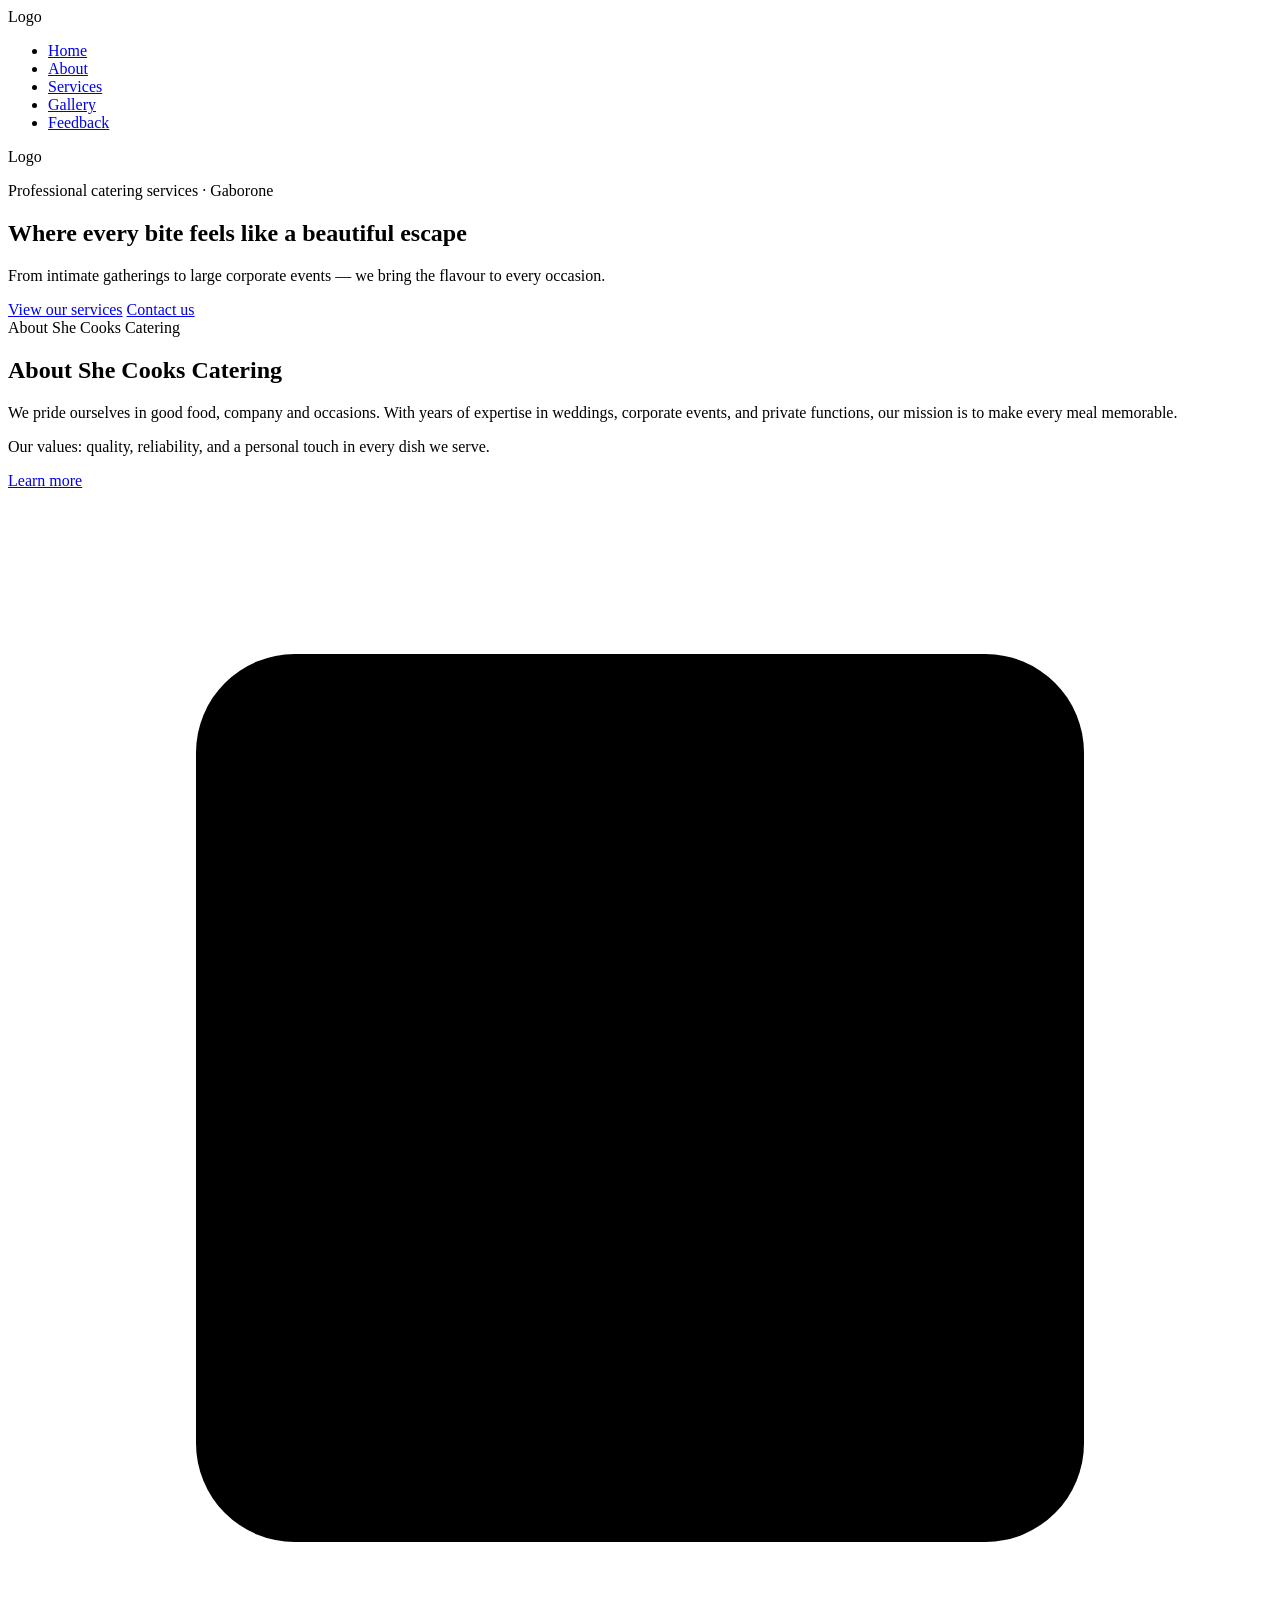
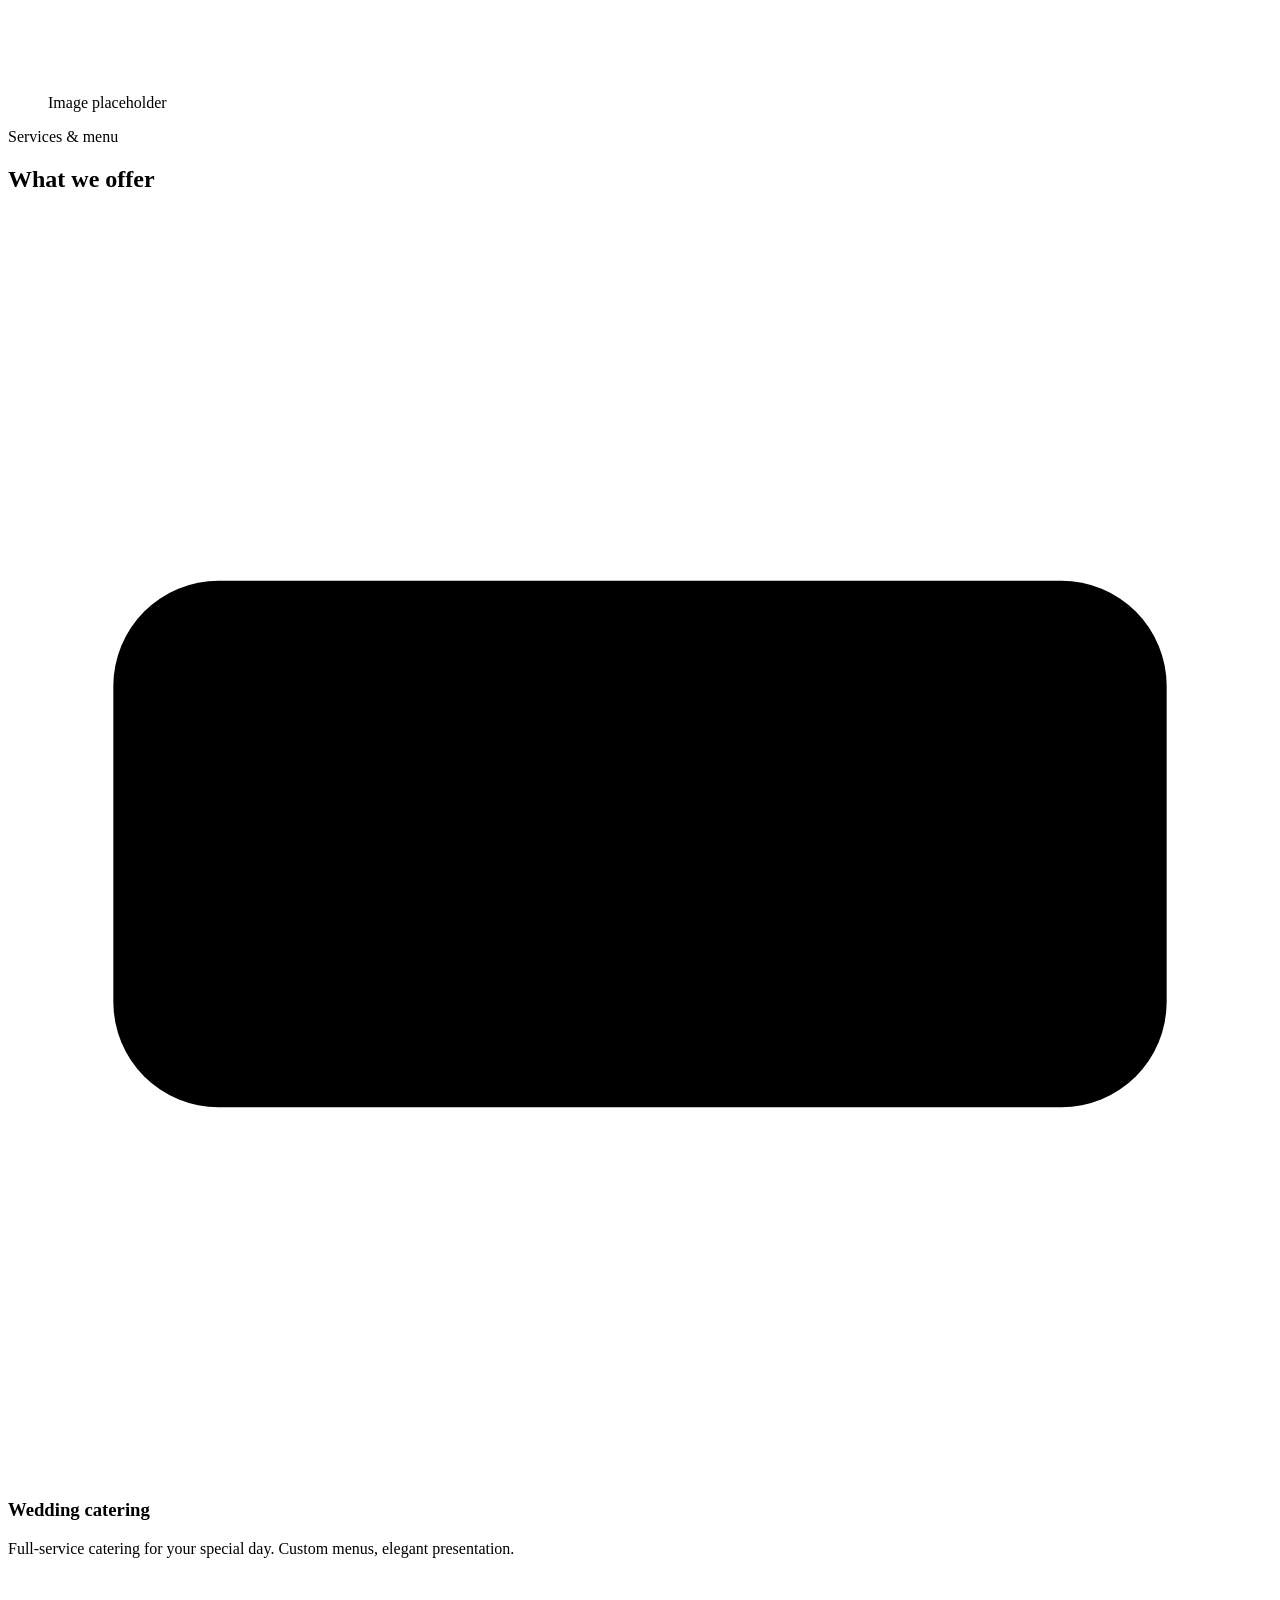
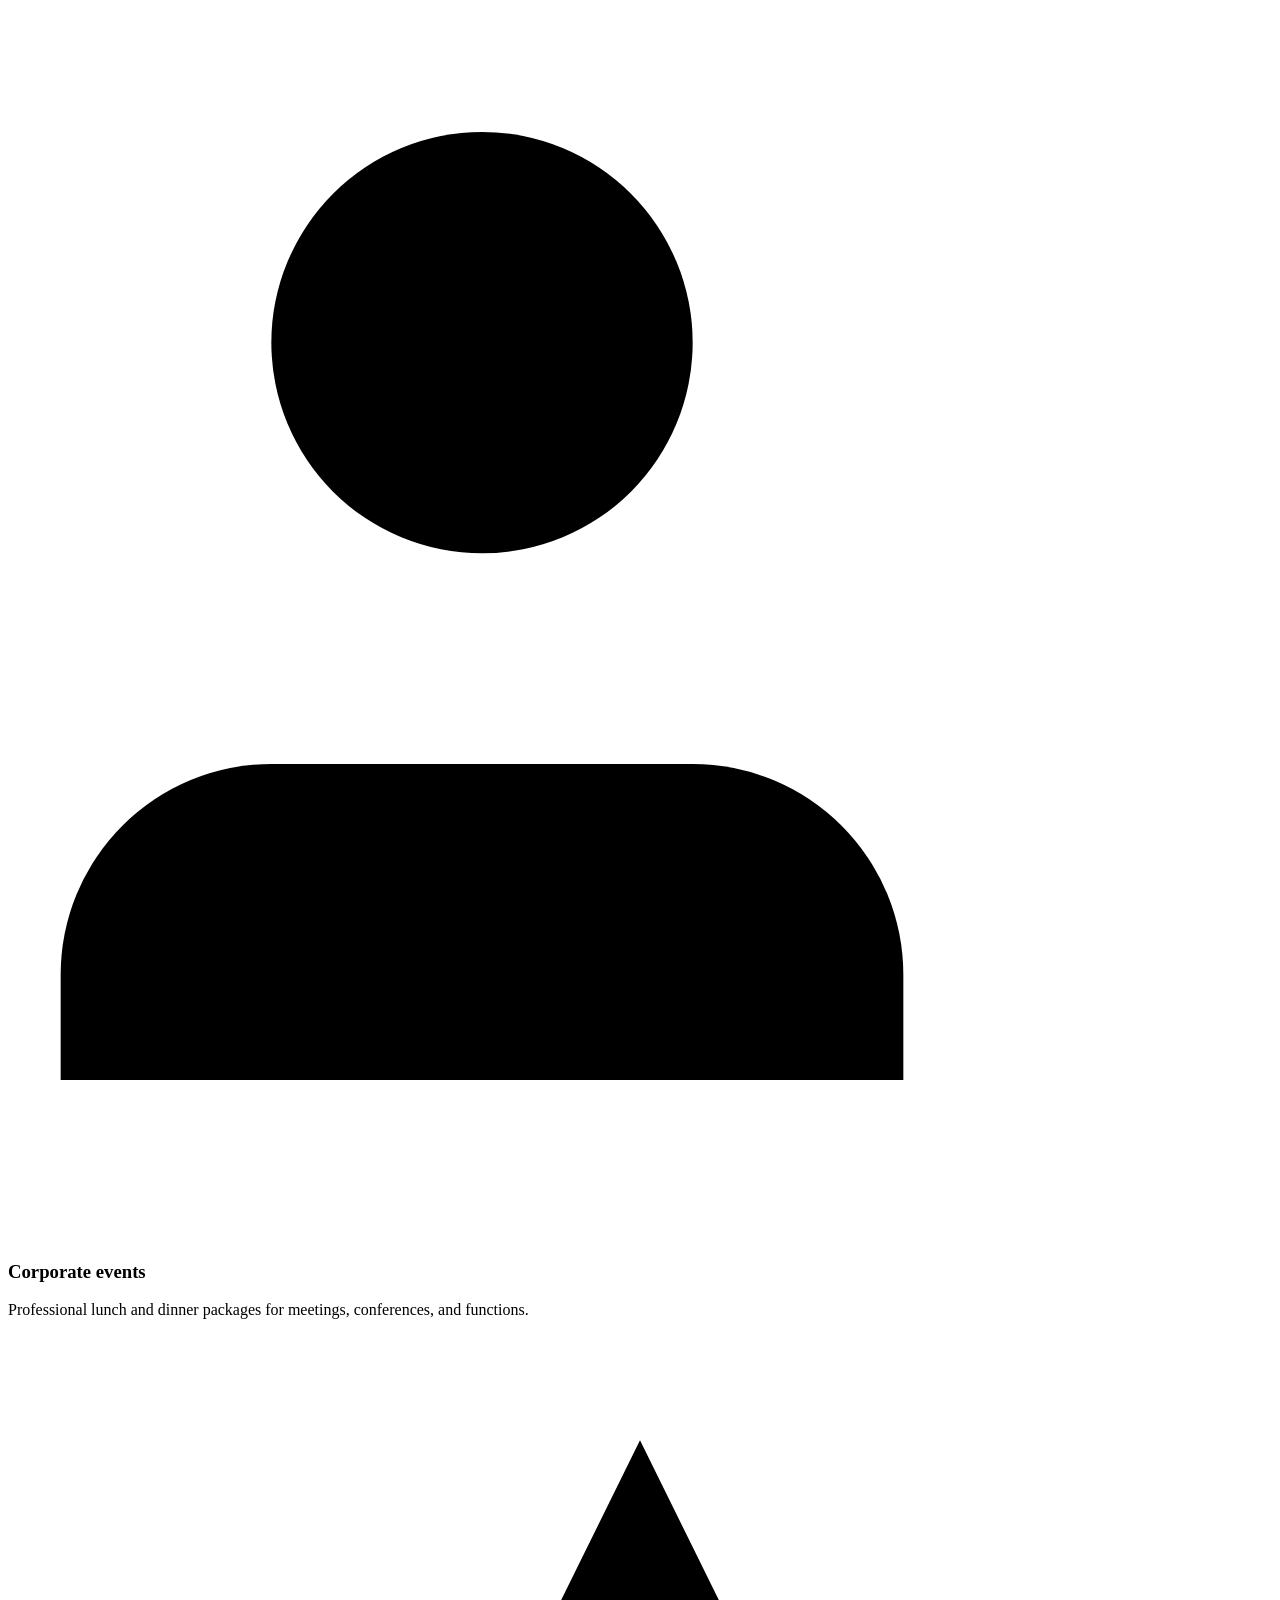
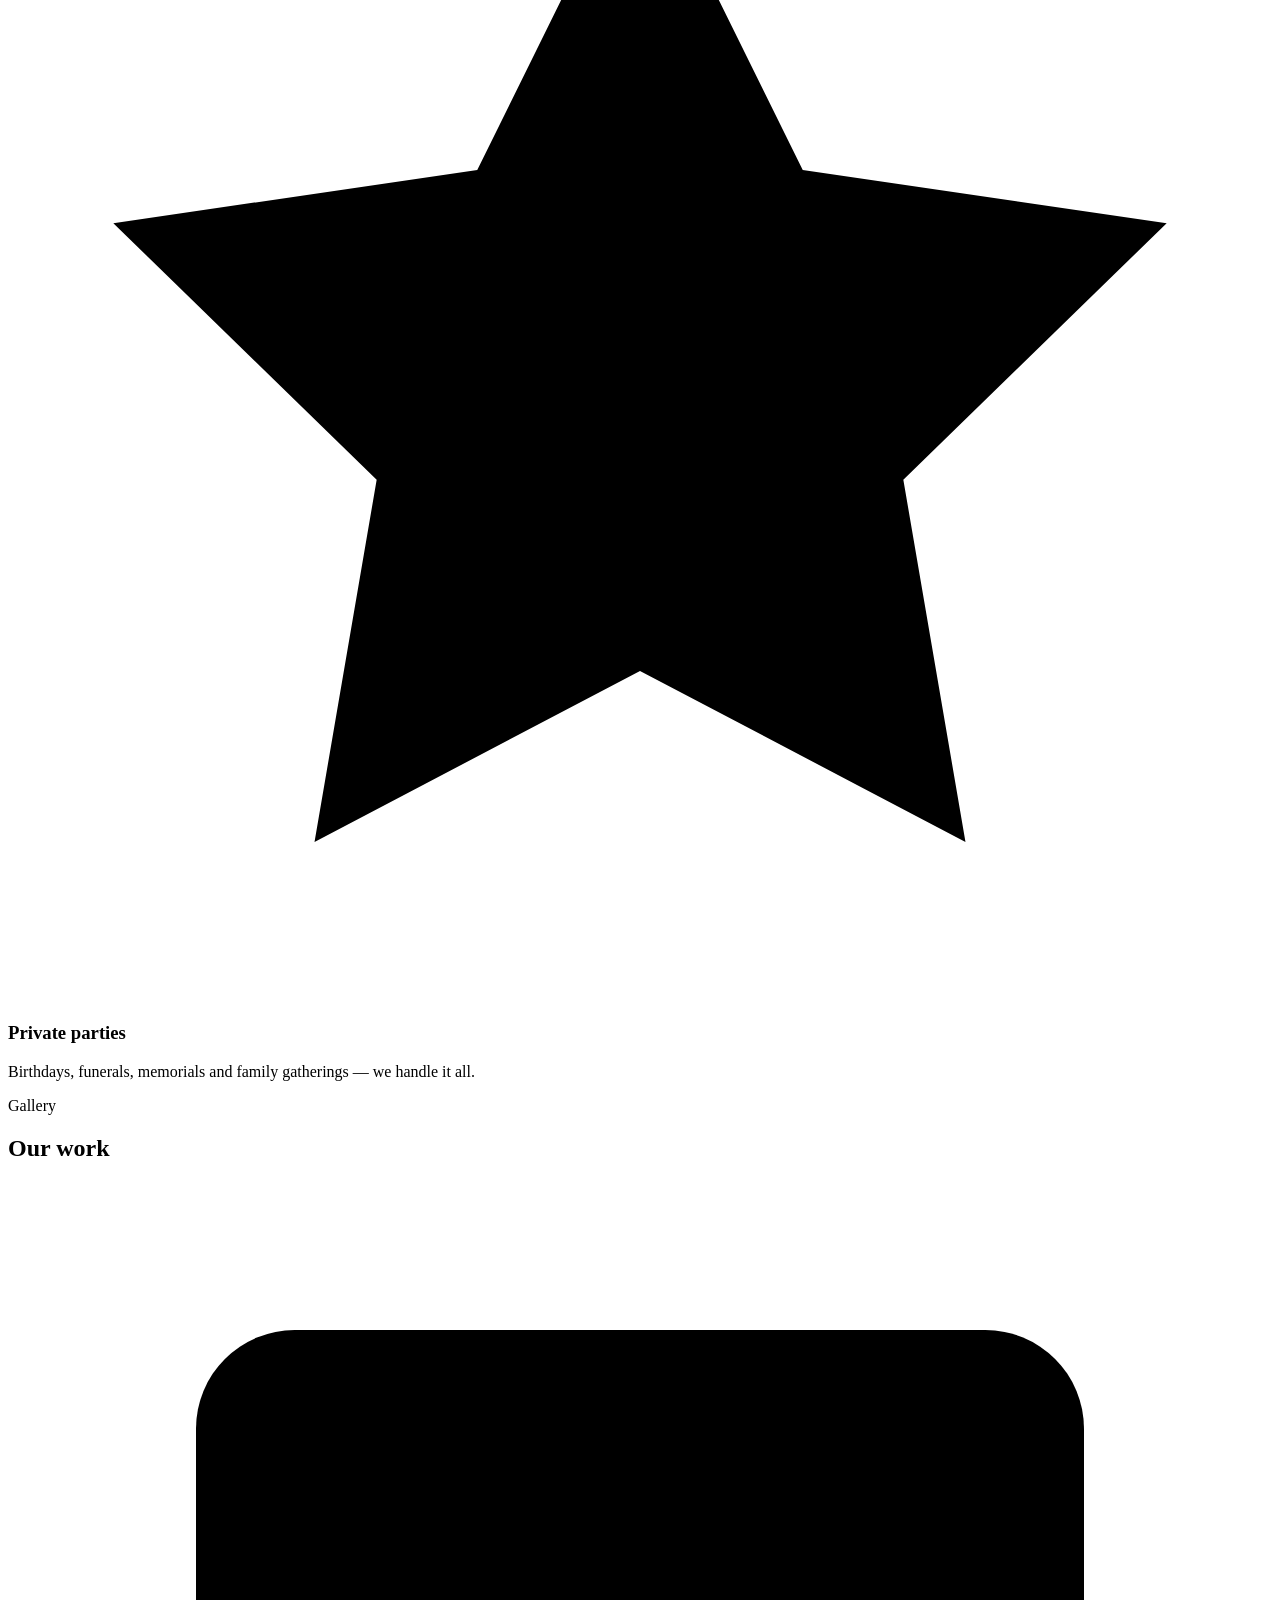
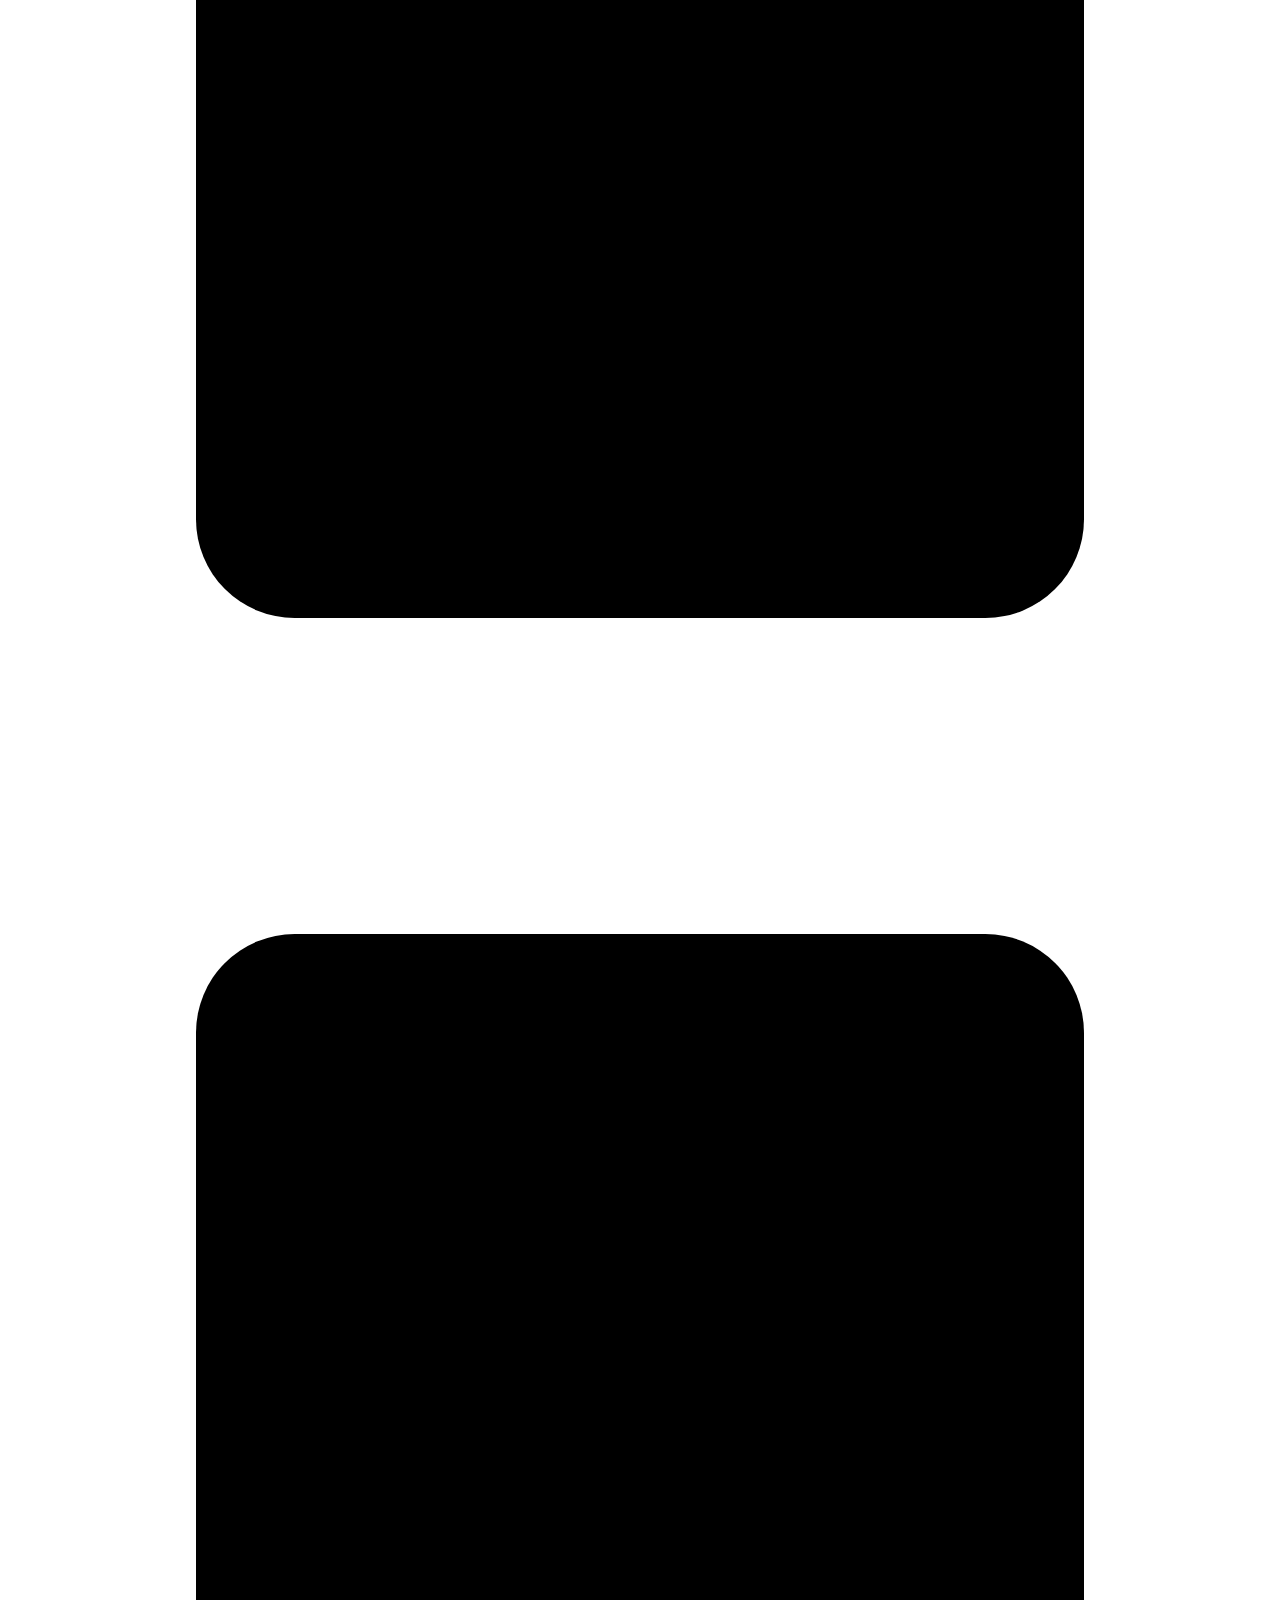
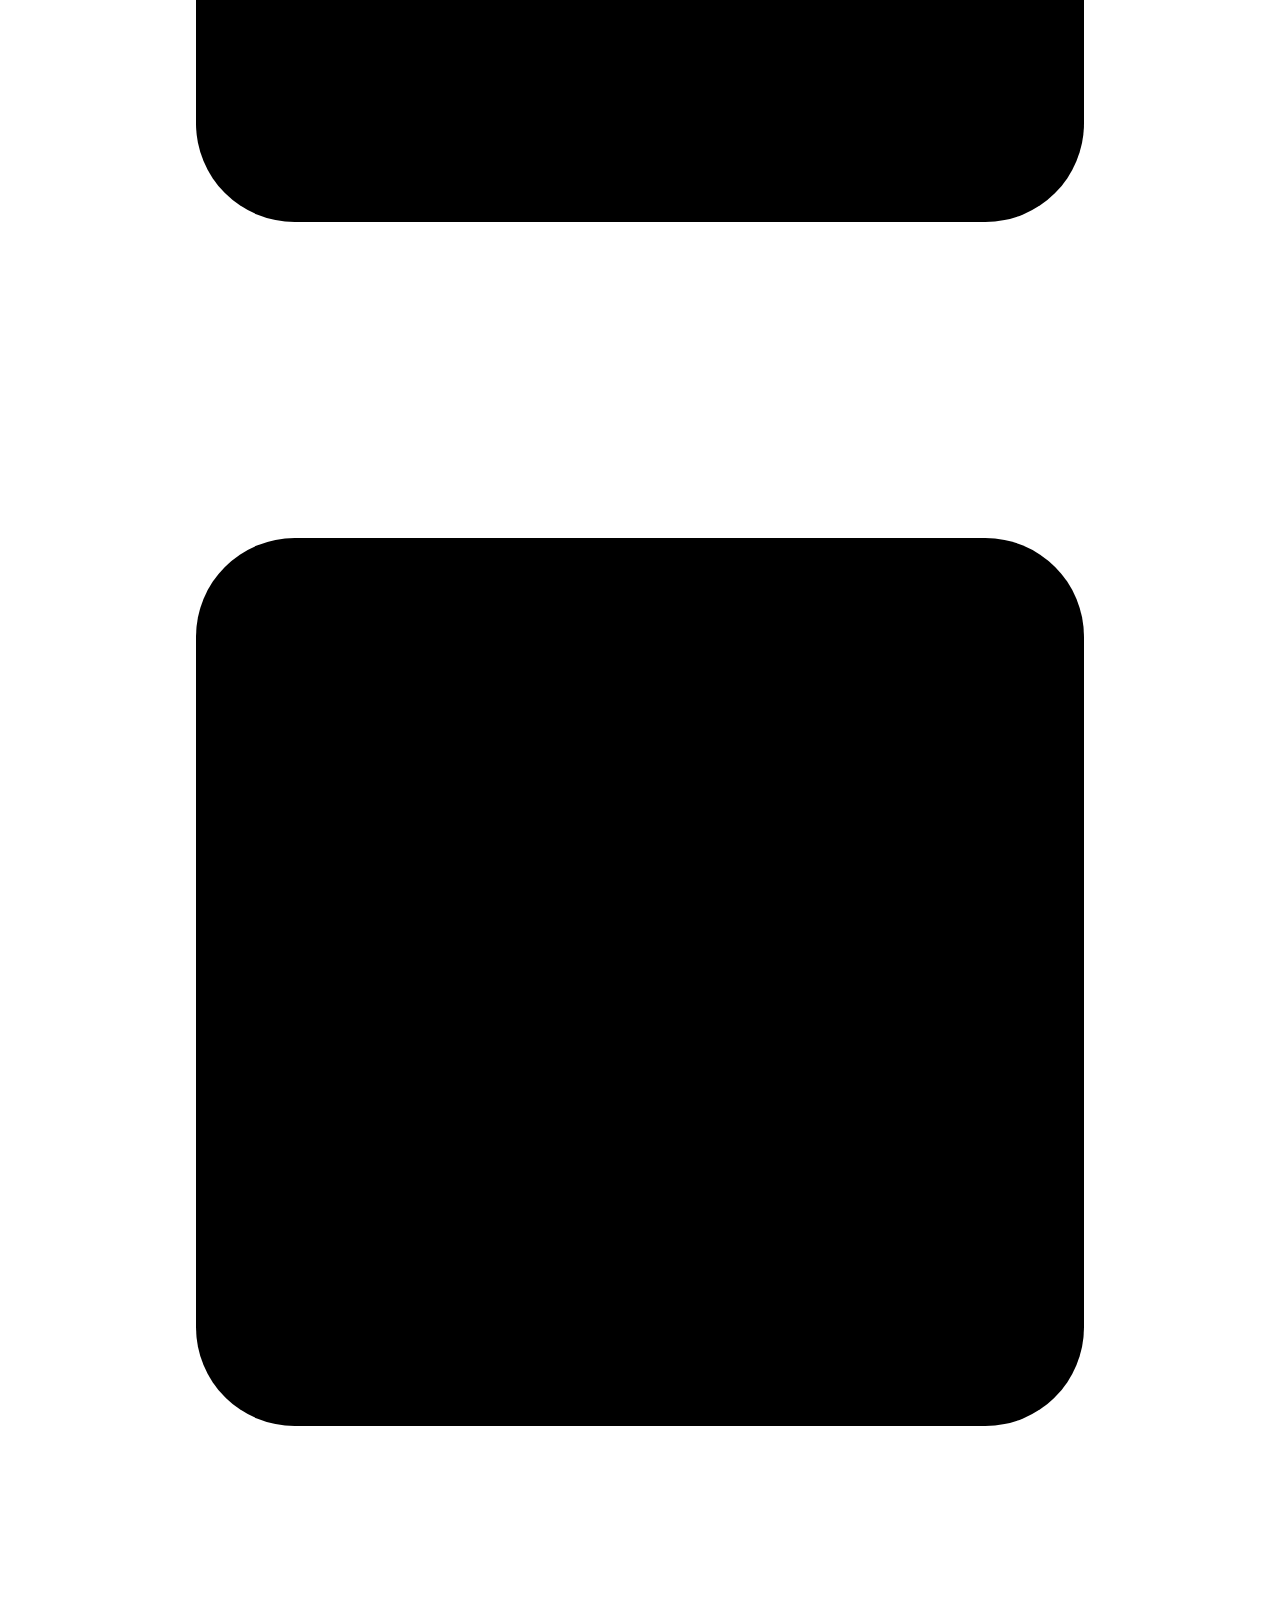
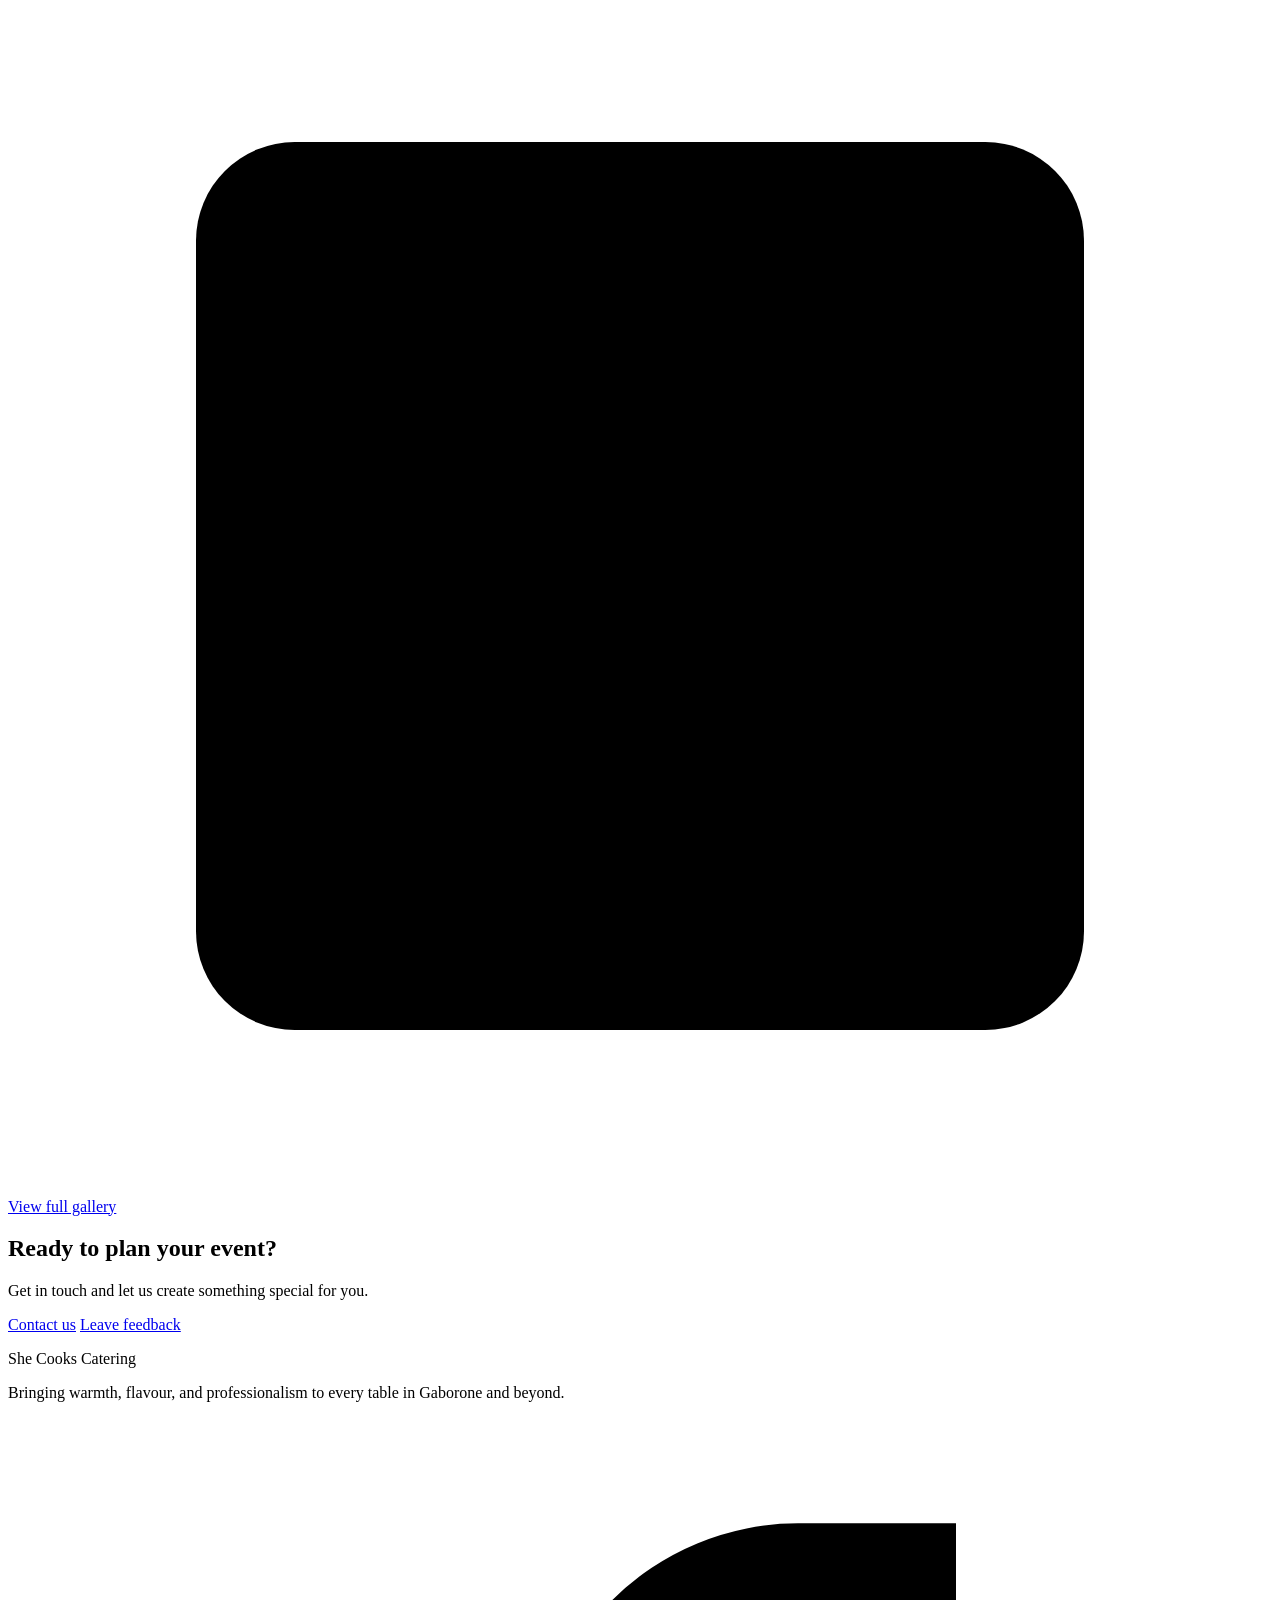
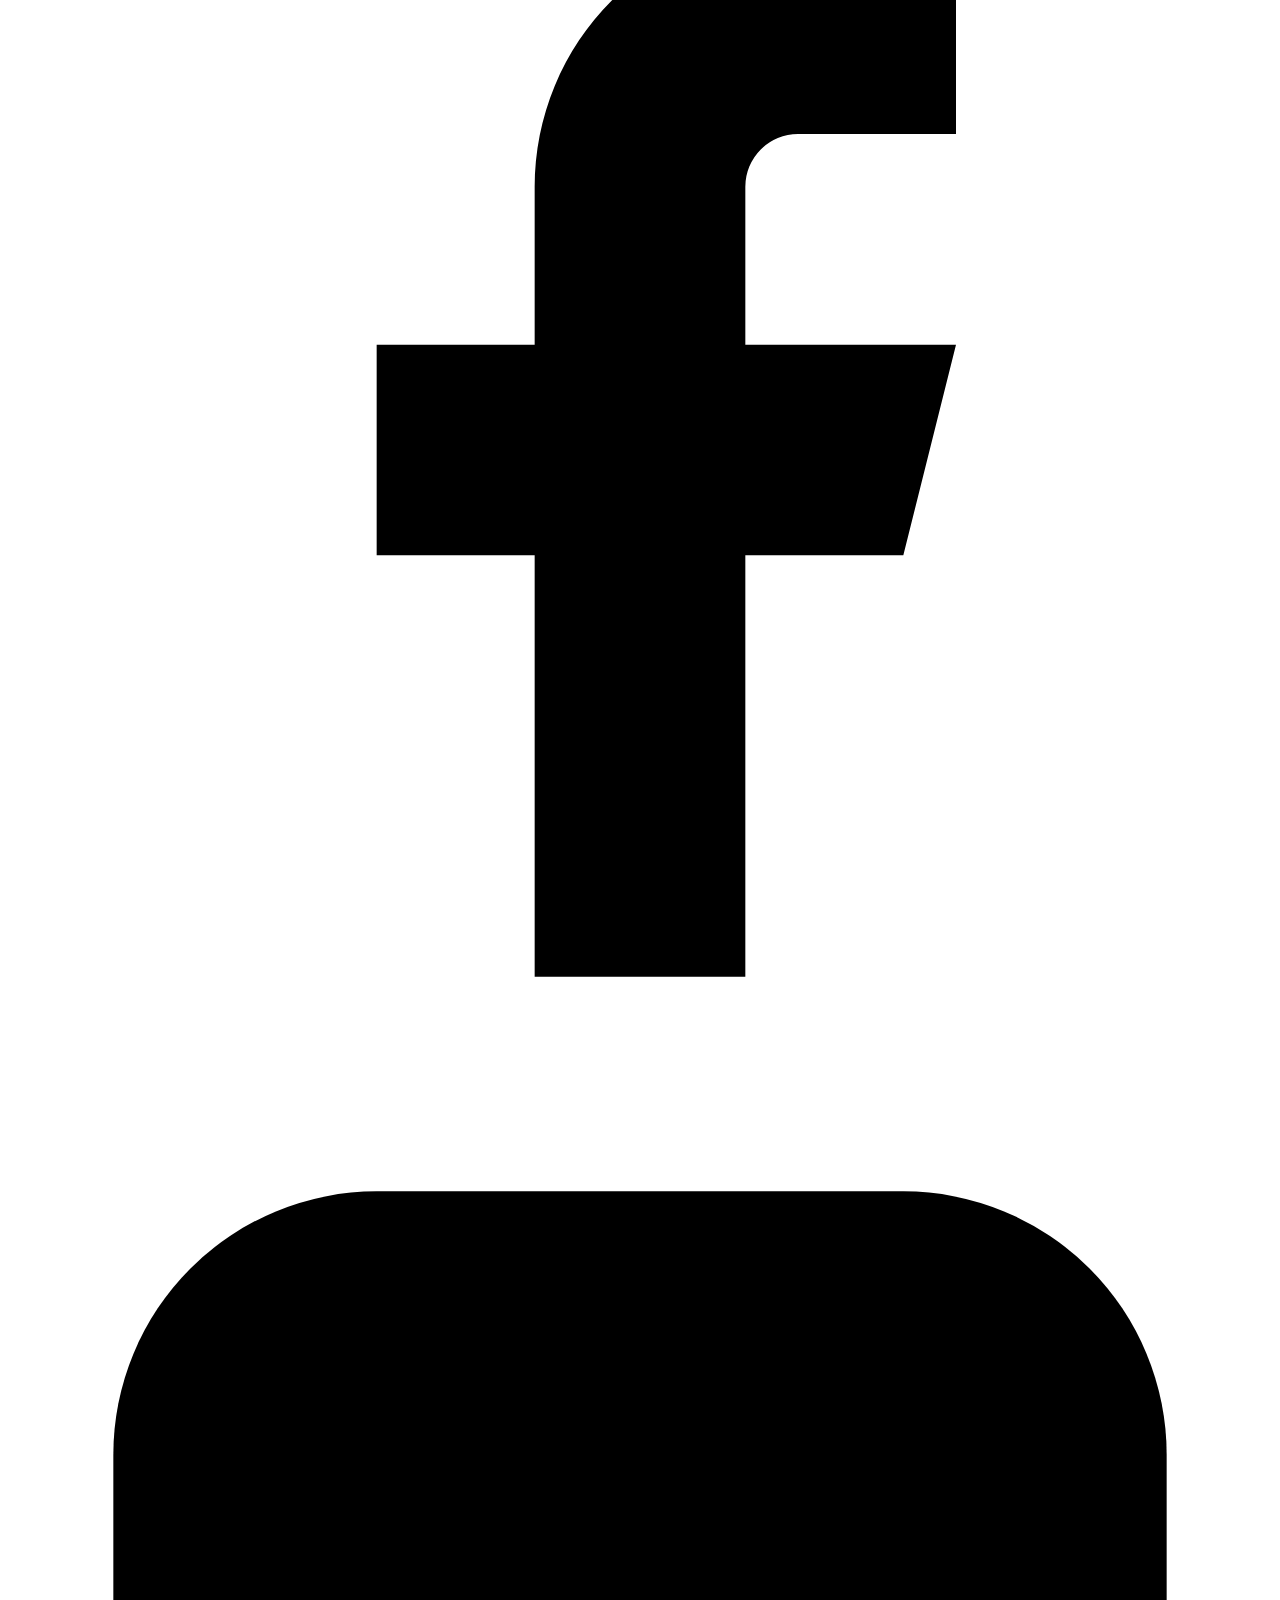
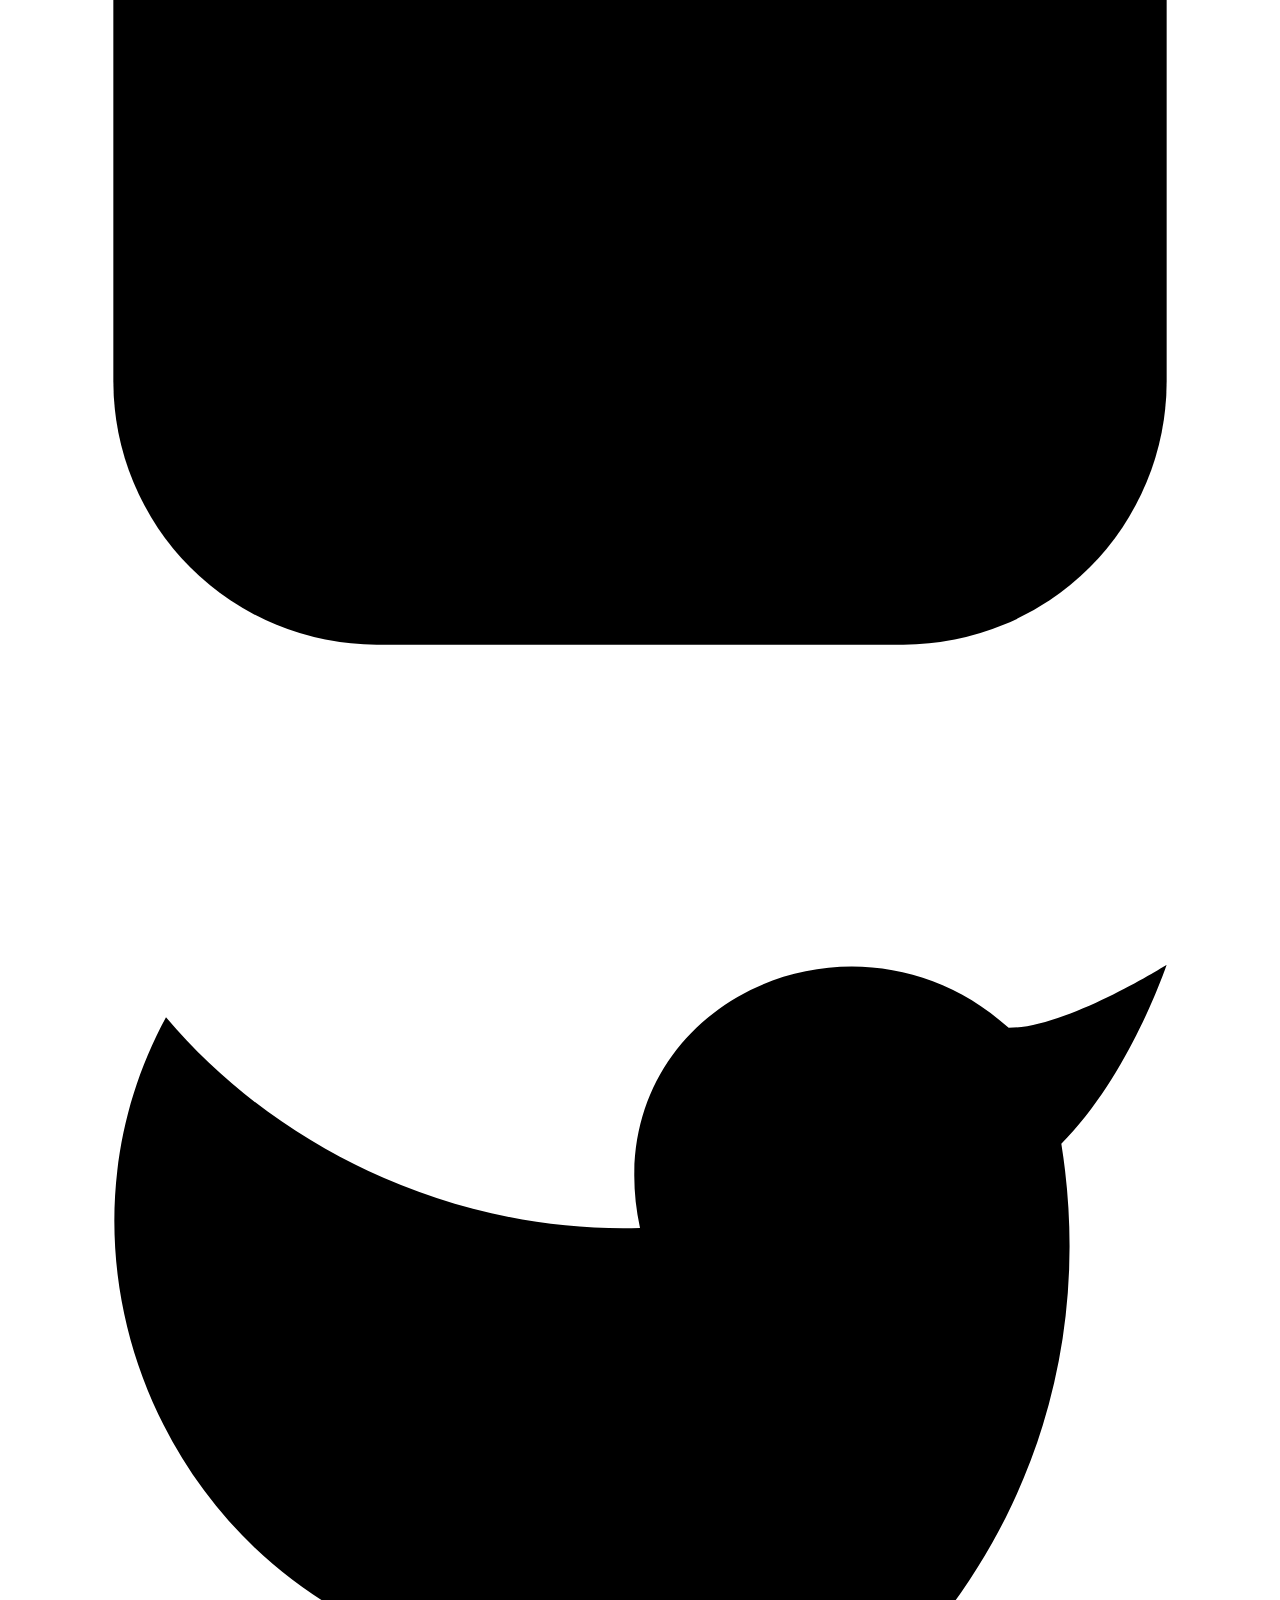
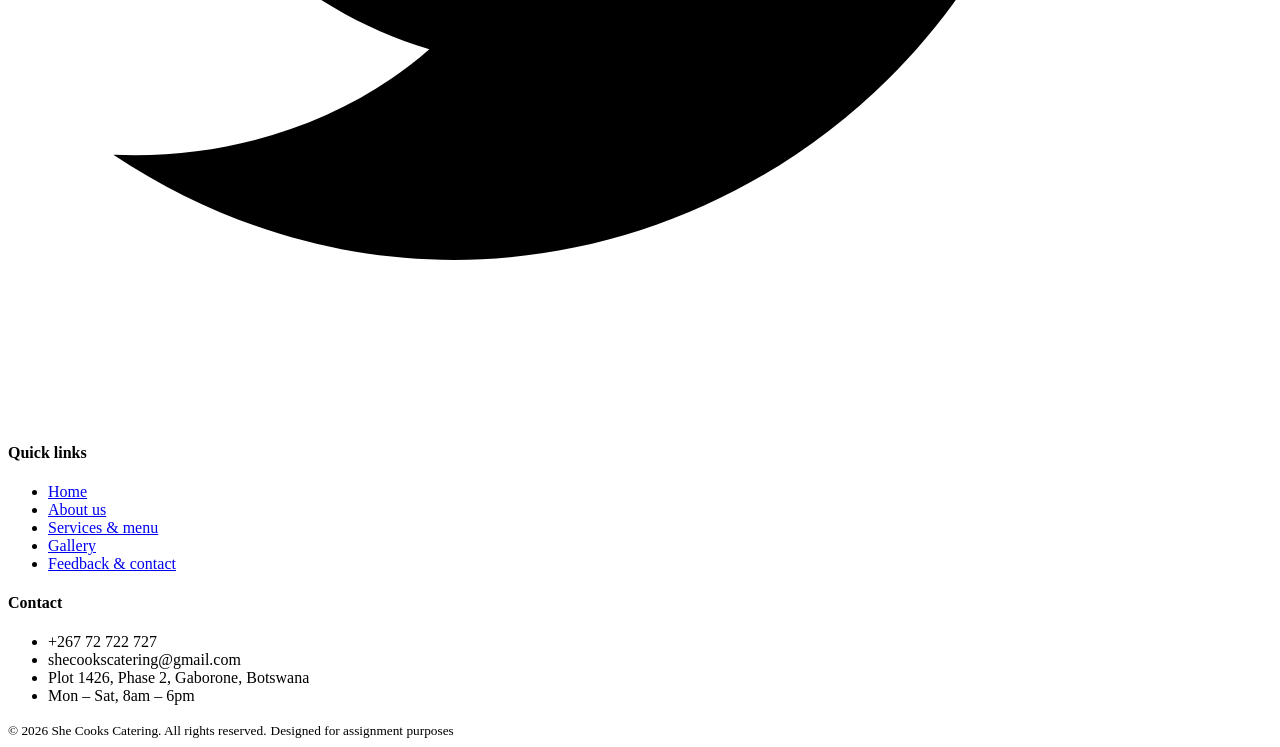
==== index.html @ 826285a8 "Update index.html" ====
<!DOCTYPE html>
<html lang="en">
<head>
  <meta charset="UTF-8" />
  <meta name="viewport" content="width=device-width, initial-scale=1.0" />
  <title>Home – She Cooks Catering</title>
<link rel="stylesheet" href="css/style.css">
</head>
<body>

  <header>
    <nav aria-label="Primary navigation">
      <div class="logo-ph" aria-label="Logo placeholder">Logo</div>
      <ul>
        <li><a href="index.html" class="active">Home</a></li>
        <li><a href="about.html">About</a></li>
        <li><a href="services.html">Services</a></li>
        <li><a href="gallery.html">Gallery</a></li>
        <li><a href="feedback.html">Feedback</a></li>
      </ul>
    </nav>
  </header>

  <main>

    <!-- HERO BANNER -->
    <section class="hero" aria-label="Hero banner">
      <div class="hero-logo-ph" aria-label="Logo placeholder">Logo</div>
      <p class="tag">Professional catering services · Gaborone</p>
      <h1>Where every bite feels like a beautiful escape</h1>
      <p class="sub">From intimate gatherings to large corporate events — we bring the flavour to every occasion.</p>
      <div class="hero-btns">
        <a href="services.html" class="btn-solid">View our services</a>
        <a href="feedback.html" class="btn-outline">Contact us</a>
      </div>
    </section>

    <!-- ABOUT SNIPPET -->
    <section aria-labelledby="about-heading">
      <div class="section-label">About She Cooks Catering</div>
      <div class="about-grid">
        <div>
          <h2 id="about-heading">About She Cooks Catering</h2>
          <p>We pride ourselves in good food, company and occasions. With years of expertise in weddings, corporate events, and private functions, our mission is to make every meal memorable.</p>
          <p>Our values: quality, reliability, and a personal touch in every dish we serve.</p>
          <a href="about.html" class="btn-solid">Learn more</a>
        </div>
        <figure class="img-ph" aria-label="About image placeholder">
          <svg viewBox="0 0 24 24"><rect x="3" y="3" width="18" height="18" rx="2"/><circle cx="8.5" cy="8.5" r="1.5"/><polyline points="21,15 16,10 5,21"/></svg>
          <span>Image placeholder</span>
        </figure>
      </div>
    </section>

    <!-- SERVICES SNIPPET -->
    <section aria-labelledby="services-heading">
      <div class="section-label">Services &amp; menu</div>
      <h2 id="services-heading">What we offer</h2>
      <div class="services-grid">
        <article class="svc-card">
          <div class="svc-card-icon">
            <svg viewBox="0 0 24 24"><path d="M20 7H4a2 2 0 00-2 2v6a2 2 0 002 2h16a2 2 0 002-2V9a2 2 0 00-2-2z"/></svg>
          </div>
          <h3>Wedding catering</h3>
          <p>Full-service catering for your special day. Custom menus, elegant presentation.</p>
        </article>
        <article class="svc-card">
          <div class="svc-card-icon">
            <svg viewBox="0 0 24 24"><path d="M17 21v-2a4 4 0 00-4-4H5a4 4 0 00-4 4v2"/><circle cx="9" cy="7" r="4"/></svg>
          </div>
          <h3>Corporate events</h3>
          <p>Professional lunch and dinner packages for meetings, conferences, and functions.</p>
        </article>
        <article class="svc-card">
          <div class="svc-card-icon">
            <svg viewBox="0 0 24 24"><path d="M12 2l3.09 6.26L22 9.27l-5 4.87 1.18 6.88L12 17.77l-6.18 3.25L7 14.14 2 9.27l6.91-1.01z"/></svg>
          </div>
          <h3>Private parties</h3>
          <p>Birthdays, funerals, memorials and family gatherings — we handle it all.</p>
        </article>
      </div>
    </section>

    <!-- GALLERY SNIPPET -->
    <section aria-labelledby="gallery-heading">
      <div class="section-label">Gallery</div>
      <h2 id="gallery-heading">Our work</h2>
      <div class="gallery-grid">
        <figure class="g-item" aria-label="Gallery image placeholder">
          <svg viewBox="0 0 24 24"><rect x="3" y="3" width="18" height="18" rx="2"/><circle cx="8.5" cy="8.5" r="1.5"/><polyline points="21,15 16,10 5,21"/></svg>
        </figure>
        <figure class="g-item" aria-label="Gallery image placeholder">
          <svg viewBox="0 0 24 24"><rect x="3" y="3" width="18" height="18" rx="2"/><circle cx="8.5" cy="8.5" r="1.5"/><polyline points="21,15 16,10 5,21"/></svg>
        </figure>
        <figure class="g-item" aria-label="Gallery image placeholder">
          <svg viewBox="0 0 24 24"><rect x="3" y="3" width="18" height="18" rx="2"/><circle cx="8.5" cy="8.5" r="1.5"/><polyline points="21,15 16,10 5,21"/></svg>
        </figure>
        <figure class="g-item" aria-label="Gallery image placeholder">
          <svg viewBox="0 0 24 24"><rect x="3" y="3" width="18" height="18" rx="2"/><circle cx="8.5" cy="8.5" r="1.5"/><polyline points="21,15 16,10 5,21"/></svg>
        </figure>
      </div>
      <div class="center">
        <a href="gallery.html" class="btn-outline">View full gallery</a>
      </div>
    </section>

    <!-- CALL TO ACTION -->
    <section aria-label="Call to action">
      <div class="cta-bar">
        <div>
          <h2>Ready to plan your event?</h2>
          <p>Get in touch and let us create something special for you.</p>
        </div>
        <div class="cta-btns">
          <a href="feedback.html" class="btn-solid">Contact us</a>
          <a href="feedback.html" class="btn-outline">Leave feedback</a>
        </div>
      </div>
    </section>

  </main>

  <footer>
    <div class="footer-grid">
      <div>
        <p class="footer-brand">She Cooks Catering</p>
        <p class="footer-tagline">Bringing warmth, flavour, and professionalism to every table in Gaborone and beyond.</p>
        <div class="social-row" aria-label="Social media links">
          <a href="#" class="social-dot" aria-label="Facebook">
            <svg viewBox="0 0 24 24"><path d="M18 2h-3a5 5 0 00-5 5v3H7v4h3v8h4v-8h3l1-4h-4V7a1 1 0 011-1h3z"/></svg>
          </a>
          <a href="#" class="social-dot" aria-label="Instagram">
            <svg viewBox="0 0 24 24"><rect x="2" y="2" width="20" height="20" rx="5"/><path d="M16 11.37A4 4 0 1112.63 8 4 4 0 0116 11.37z"/><line x1="17.5" y1="6.5" x2="17.51" y2="6.5"/></svg>
          </a>
          <a href="#" class="social-dot" aria-label="Twitter/X">
            <svg viewBox="0 0 24 24"><path d="M22 4s-.7 2.1-2 3.4c1.6 10-9.4 17.3-18 11.6 2.2.1 4.4-.6 6-2C3 15.5.5 9.6 3 5c2.2 2.6 5.6 4.1 9 4-.9-4.2 4-6.5 7-3.8 1.1 0 3-1.2 3-1.2z"/></svg>
          </a>
        </div>
      </div>
      <div class="footer-col">
        <h4>Quick links</h4>
        <ul>
          <li><a href="index.html">Home</a></li>
          <li><a href="about.html">About us</a></li>
          <li><a href="services.html">Services &amp; menu</a></li>
          <li><a href="gallery.html">Gallery</a></li>
          <li><a href="feedback.html">Feedback &amp; contact</a></li>
        </ul>
      </div>
      <div class="footer-col">
        <h4>Contact</h4>
        <ul>
          <li>+267 72 722 727</li>
          <li>shecookscatering@gmail.com</li>
          <li>Plot 1426, Phase 2, Gaborone, Botswana</li>
          <li>Mon – Sat, 8am – 6pm</li>
        </ul>
      </div>
    </div>
    <div class="footer-bar">
      <small>&copy; 2026 She Cooks Catering. All rights reserved.</small>
      <small>Designed for assignment purposes</small>
    </div>
  </footer>

</body>
</html>
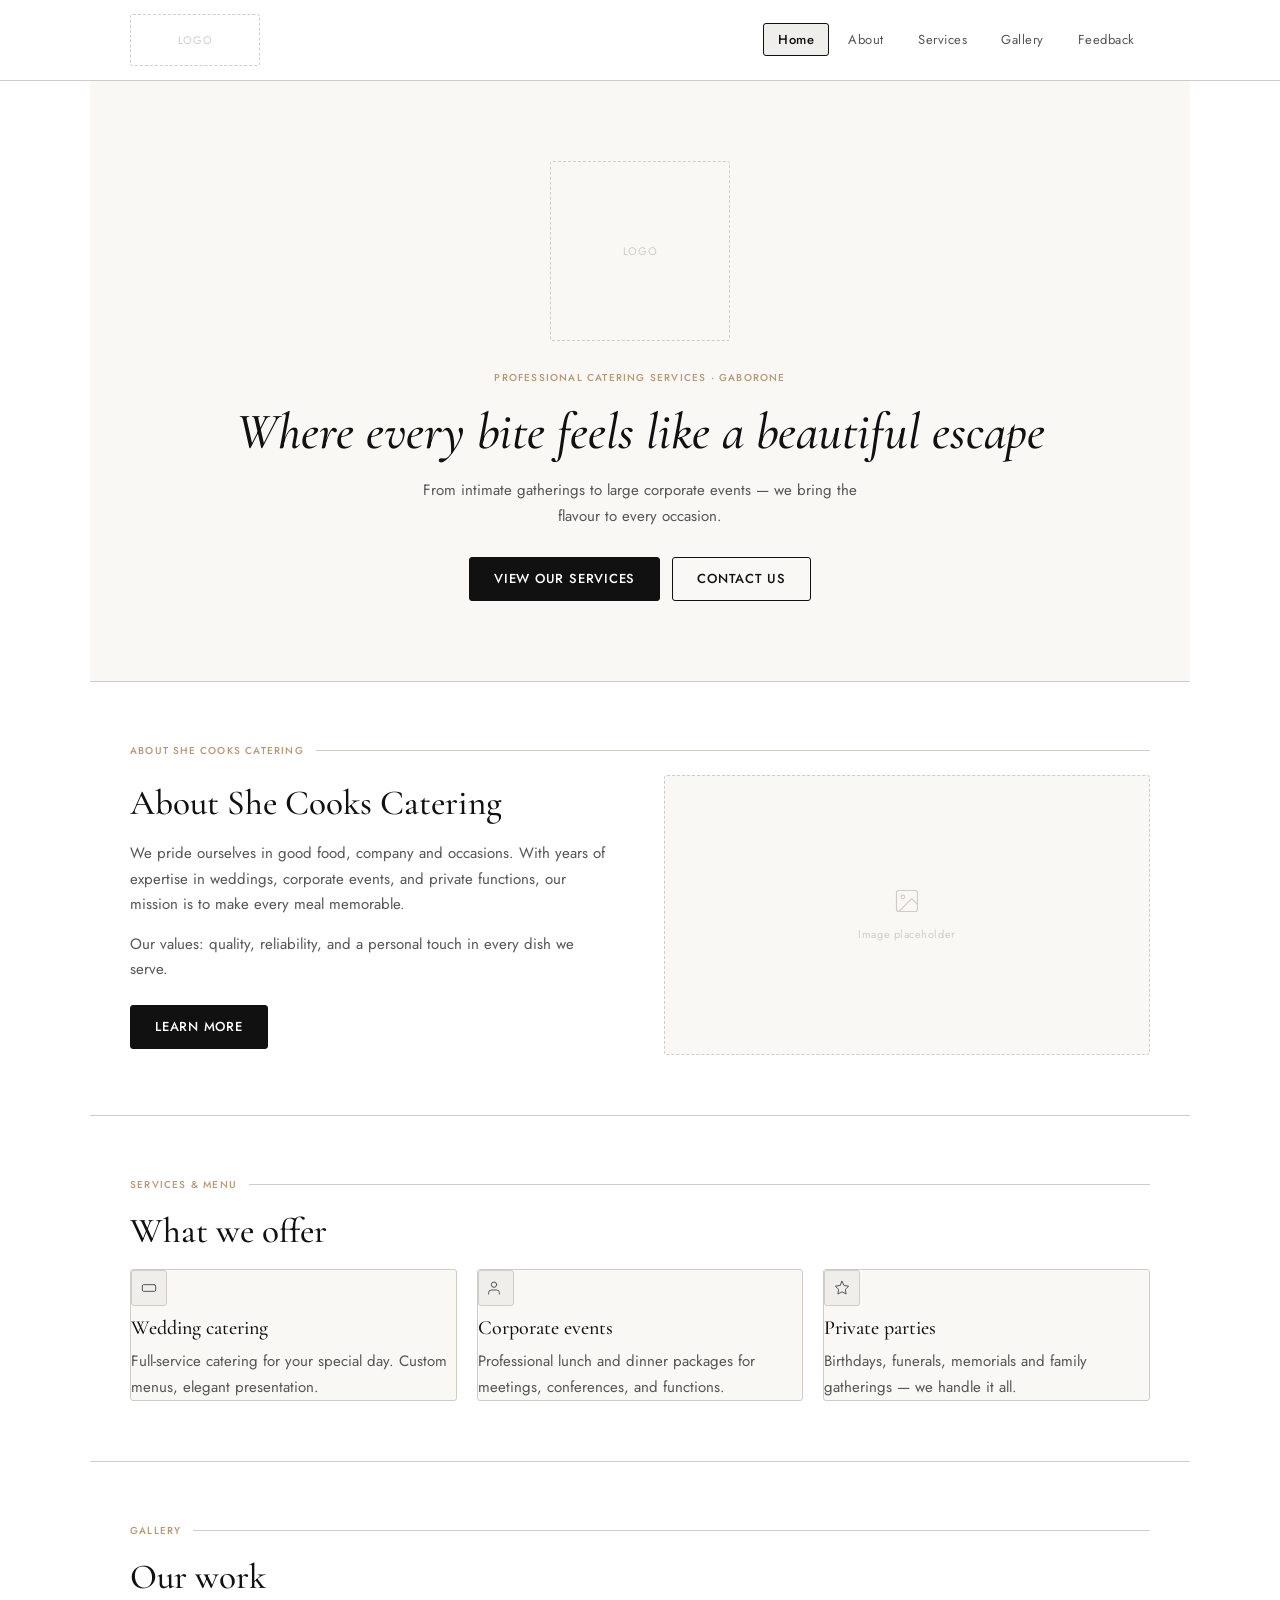
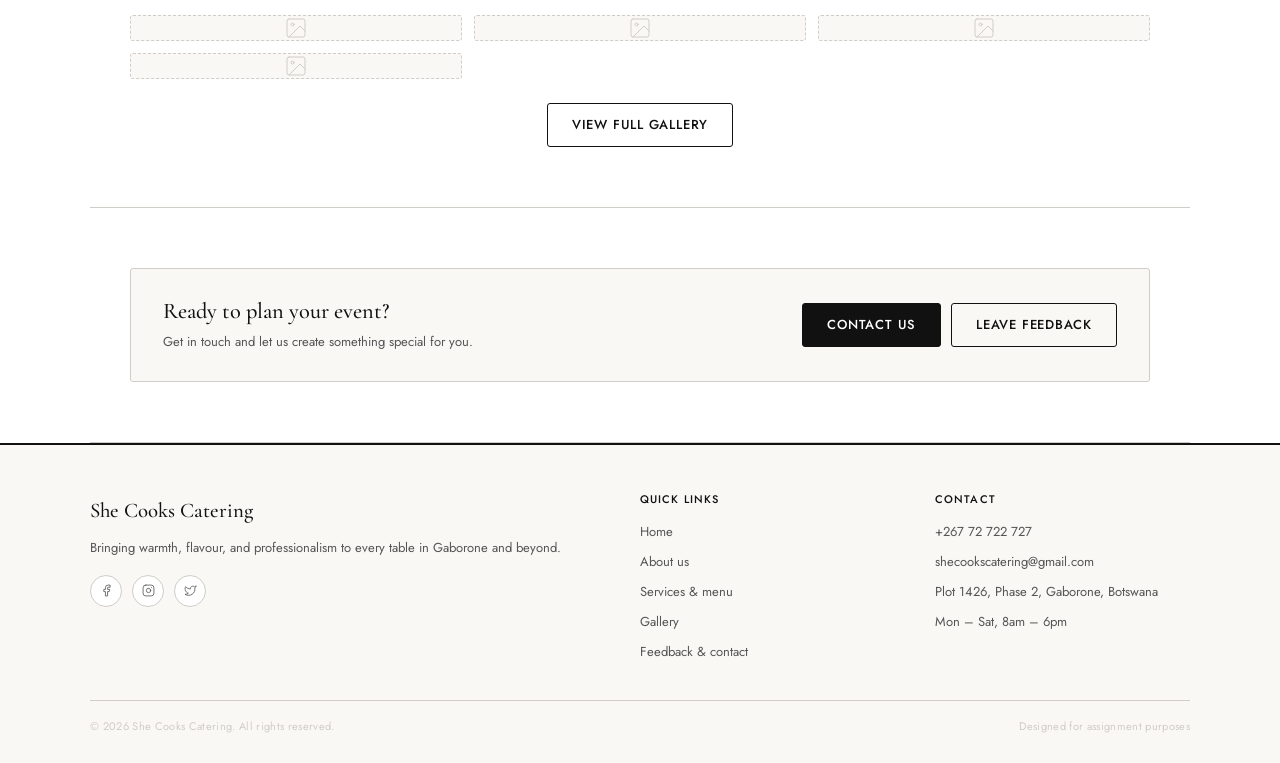
==== commit dc4cd61d: "Update index.html" ====
--- a/index.html
+++ b/index.html
@@ -4,7 +4,7 @@
   <meta charset="UTF-8" />
   <meta name="viewport" content="width=device-width, initial-scale=1.0" />
   <title>Home – She Cooks Catering</title>
-<link rel="stylesheet" href="css/style.css">
+<link rel="stylesheet" href="css/style.css"> 
 </head>
 <body>
 
--- a/css/style.css
+++ b/css/style.css
@@ -0,0 +1,1038 @@
+/* ============================================
+   She Cooks Catering — style.css
+   Applies to: index, about, services, gallery,
+               feedback, contact
+   ============================================ */
+
+/* ── GOOGLE FONTS ── */
+@import url('https://fonts.googleapis.com/css2?family=Cormorant+Garamond:ital,wght@0,400;0,500;0,600;1,400;1,500&family=Jost:wght@300;400;500&display=swap');
+
+/* ── CSS VARIABLES ── */
+:root {
+  --color-black:      #111111;
+  --color-white:      #ffffff;
+  --color-cream:      #faf8f5;
+  --color-light-grey: #f0eeeb;
+  --color-mid-grey:   #d0cdc8;
+  --color-dark-grey:  #555555;
+  --color-gold:       #b8966e;
+
+  --font-display: 'Cormorant Garamond', Georgia, serif;
+  --font-body:    'Jost', Arial, sans-serif;
+
+  --max-width: 1100px;
+  --section-padding: 60px 40px;
+  --border: 1px solid var(--color-mid-grey);
+  --radius: 3px;
+
+  --transition: 0.25s ease;
+}
+
+/* ── RESET ── */
+*, *::before, *::after {
+  box-sizing: border-box;
+  margin: 0;
+  padding: 0;
+}
+
+html {
+  scroll-behavior: smooth;
+}
+
+body {
+  font-family: var(--font-body);
+  font-size: 15px;
+  color: var(--color-black);
+  background: var(--color-white);
+  line-height: 1.7;
+}
+
+img {
+  max-width: 100%;
+  display: block;
+}
+
+a {
+  color: inherit;
+  text-decoration: none;
+}
+
+ul {
+  list-style: none;
+}
+
+/* ── TYPOGRAPHY ── */
+h1, h2, h3, h4 {
+  font-family: var(--font-display);
+  font-weight: 500;
+  line-height: 1.25;
+  color: var(--color-black);
+}
+
+h1 { font-size: clamp(2rem, 5vw, 3.2rem); }
+h2 { font-size: clamp(1.5rem, 3vw, 2.2rem); margin-bottom: 16px; }
+h3 { font-size: 1.25rem; margin-bottom: 8px; }
+h4 { font-size: 1rem; margin-bottom: 10px; }
+
+p { margin-bottom: 14px; color: var(--color-dark-grey); }
+p:last-child { margin-bottom: 0; }
+
+/* ── LAYOUT WRAPPER ── */
+.container {
+  max-width: var(--max-width);
+  margin: 0 auto;
+  padding: 0 40px;
+}
+
+/* ── BUTTONS ── */
+.btn-solid,
+.btn-outline,
+.btn-submit {
+  display: inline-block;
+  font-family: var(--font-body);
+  font-size: 13px;
+  font-weight: 500;
+  letter-spacing: 0.06em;
+  text-transform: uppercase;
+  padding: 10px 24px;
+  border-radius: var(--radius);
+  border: 1.5px solid var(--color-black);
+  cursor: pointer;
+  transition: background var(--transition), color var(--transition);
+}
+
+.btn-solid {
+  background: var(--color-black);
+  color: var(--color-white);
+}
+
+.btn-solid:hover {
+  background: var(--color-gold);
+  border-color: var(--color-gold);
+  color: var(--color-white);
+}
+
+.btn-outline {
+  background: transparent;
+  color: var(--color-black);
+}
+
+.btn-outline:hover {
+  background: var(--color-black);
+  color: var(--color-white);
+}
+
+.btn-submit {
+  width: 100%;
+  background: var(--color-black);
+  color: var(--color-white);
+  padding: 12px;
+  text-align: center;
+}
+
+.btn-submit:hover {
+  background: var(--color-gold);
+  border-color: var(--color-gold);
+}
+
+/* ── HEADER & NAV ── */
+header {
+  position: sticky;
+  top: 0;
+  z-index: 100;
+  background: var(--color-white);
+  border-bottom: var(--border);
+}
+
+nav[aria-label="Primary navigation"] {
+  display: flex;
+  align-items: center;
+  justify-content: space-between;
+  padding: 14px 40px;
+  max-width: var(--max-width);
+  margin: 0 auto;
+}
+
+nav ul {
+  display: flex;
+  gap: 4px;
+}
+
+nav ul li a {
+  font-family: var(--font-body);
+  font-size: 13px;
+  font-weight: 400;
+  letter-spacing: 0.04em;
+  padding: 6px 14px;
+  border-radius: var(--radius);
+  border: 1px solid transparent;
+  color: var(--color-dark-grey);
+  transition: all var(--transition);
+}
+
+nav ul li a:hover {
+  color: var(--color-black);
+  background: var(--color-light-grey);
+}
+
+nav ul li a.active {
+  color: var(--color-black);
+  border-color: var(--color-black);
+  background: var(--color-light-grey);
+  font-weight: 500;
+}
+
+/* ── LOGO PLACEHOLDER ── */
+.logo-ph {
+  width: 130px;
+  height: 52px;
+  border: 1.5px dashed var(--color-mid-grey);
+  border-radius: var(--radius);
+  display: flex;
+  align-items: center;
+  justify-content: center;
+  font-size: 11px;
+  color: var(--color-mid-grey);
+  letter-spacing: 0.05em;
+  text-transform: uppercase;
+}
+
+/* ── SECTION SHARED STYLES ── */
+section {
+  padding: var(--section-padding);
+  border-bottom: var(--border);
+  max-width: var(--max-width);
+  margin: 0 auto;
+}
+
+.section-label {
+  font-family: var(--font-body);
+  font-size: 10px;
+  font-weight: 500;
+  letter-spacing: 0.12em;
+  text-transform: uppercase;
+  color: var(--color-gold);
+  margin-bottom: 16px;
+  display: flex;
+  align-items: center;
+  gap: 12px;
+}
+
+.section-label::after {
+  content: '';
+  flex: 1;
+  height: 0.5px;
+  background: var(--color-mid-grey);
+}
+
+/* ── PAGE HERO (inner pages) ── */
+.page-hero {
+  padding: 56px 40px;
+  background: var(--color-cream);
+  border-bottom: var(--border);
+}
+
+.page-hero .tag {
+  font-family: var(--font-body);
+  font-size: 10px;
+  font-weight: 500;
+  letter-spacing: 0.12em;
+  text-transform: uppercase;
+  color: var(--color-gold);
+  margin-bottom: 10px;
+}
+
+.page-hero h1 {
+  margin-bottom: 10px;
+}
+
+.page-hero .sub {
+  font-size: 15px;
+  color: var(--color-dark-grey);
+  max-width: 520px;
+  margin-bottom: 0;
+}
+
+/* ── HOMEPAGE HERO ── */
+.hero {
+  text-align: center;
+  padding: 80px 40px;
+  background: var(--color-cream);
+  border-bottom: var(--border);
+}
+
+.hero-logo-ph {
+  width: 180px;
+  height: 180px;
+  border: 1.5px dashed var(--color-mid-grey);
+  border-radius: var(--radius);
+  display: flex;
+  align-items: center;
+  justify-content: center;
+  font-size: 11px;
+  color: var(--color-mid-grey);
+  letter-spacing: 0.05em;
+  text-transform: uppercase;
+  margin: 0 auto 28px;
+}
+
+.hero .tag {
+  font-family: var(--font-body);
+  font-size: 10px;
+  font-weight: 500;
+  letter-spacing: 0.12em;
+  text-transform: uppercase;
+  color: var(--color-gold);
+  margin-bottom: 14px;
+}
+
+.hero h1 {
+  font-style: italic;
+  margin-bottom: 14px;
+}
+
+.hero .sub {
+  font-size: 15px;
+  color: var(--color-dark-grey);
+  max-width: 460px;
+  margin: 0 auto 28px;
+}
+
+.hero-btns {
+  display: flex;
+  gap: 12px;
+  justify-content: center;
+}
+
+/* ── IMAGE PLACEHOLDER ── */
+.img-ph {
+  border: 1.5px dashed var(--color-mid-grey);
+  border-radius: var(--radius);
+  height: 280px;
+  display: flex;
+  flex-direction: column;
+  align-items: center;
+  justify-content: center;
+  gap: 10px;
+  background: var(--color-cream);
+}
+
+.img-ph svg {
+  width: 28px;
+  height: 28px;
+  stroke: var(--color-mid-grey);
+  fill: none;
+  stroke-width: 1;
+  stroke-linecap: round;
+  stroke-linejoin: round;
+}
+
+.img-ph span,
+.img-ph figcaption {
+  font-size: 11px;
+  color: var(--color-mid-grey);
+  letter-spacing: 0.05em;
+}
+
+/* ── ABOUT GRID ── */
+.about-grid {
+  display: grid;
+  grid-template-columns: 1fr 1fr;
+  gap: 48px;
+  align-items: center;
+}
+
+.about-grid h2 {
+  margin-bottom: 16px;
+}
+
+.about-grid .btn-solid {
+  margin-top: 8px;
+}
+
+/* ── VALUES GRID ── */
+.values-grid {
+  display: grid;
+  grid-template-columns: repeat(2, 1fr);
+  gap: 16px;
+}
+
+.value-card {
+  border: var(--border);
+  border-radius: var(--radius);
+  padding: 24px;
+  background: var(--color-cream);
+  transition: border-color var(--transition);
+}
+
+.value-card:hover {
+  border-color: var(--color-gold);
+}
+
+.value-card h3 {
+  font-family: var(--font-display);
+  color: var(--color-black);
+}
+
+.value-card p {
+  font-size: 13px;
+  margin-bottom: 0;
+}
+
+/* ── TEAM GRID ── */
+.team-grid {
+  display: grid;
+  grid-template-columns: repeat(3, 1fr);
+  gap: 20px;
+}
+
+.team-card {
+  border: var(--border);
+  border-radius: var(--radius);
+  padding: 28px 20px;
+  text-align: center;
+  background: var(--color-cream);
+  transition: border-color var(--transition);
+}
+
+.team-card:hover {
+  border-color: var(--color-gold);
+}
+
+.avatar-ph {
+  width: 64px;
+  height: 64px;
+  border-radius: 50%;
+  border: 1.5px dashed var(--color-mid-grey);
+  margin: 0 auto 14px;
+  display: flex;
+  align-items: center;
+  justify-content: center;
+  background: var(--color-light-grey);
+}
+
+.avatar-ph svg {
+  width: 24px;
+  height: 24px;
+  stroke: var(--color-mid-grey);
+  fill: none;
+  stroke-width: 1.2;
+}
+
+.team-card h3 {
+  font-size: 1.1rem;
+  margin-bottom: 4px;
+}
+
+.team-card p {
+  font-size: 12px;
+  color: var(--color-gold);
+  margin-bottom: 0;
+  letter-spacing: 0.04em;
+}
+
+/* ── SERVICES GRID ── */
+.services-grid {
+  display: grid;
+  grid-template-columns: repeat(3, 1fr);
+  gap: 20px;
+}
+
+.svc-card {
+  border: var(--border);
+  border-radius: var(--radius);
+  background: var(--color-cream);
+  overflow: hidden;
+  transition: border-color var(--transition);
+}
+
+.svc-card:hover {
+  border-color: var(--color-gold);
+}
+
+.svc-card-img {
+  height: 120px;
+  background: var(--color-light-grey);
+  border-bottom: var(--border);
+  display: flex;
+  flex-direction: column;
+  align-items: center;
+  justify-content: center;
+  gap: 6px;
+}
+
+.svc-card-img svg {
+  width: 24px;
+  height: 24px;
+  stroke: var(--color-mid-grey);
+  fill: none;
+  stroke-width: 1;
+  stroke-linecap: round;
+  stroke-linejoin: round;
+}
+
+.svc-card-icon {
+  width: 36px;
+  height: 36px;
+  border: var(--border);
+  border-radius: var(--radius);
+  display: flex;
+  align-items: center;
+  justify-content: center;
+  margin-bottom: 10px;
+  background: var(--color-light-grey);
+}
+
+.svc-card-icon svg {
+  width: 16px;
+  height: 16px;
+  stroke: var(--color-dark-grey);
+  fill: none;
+  stroke-width: 1.5;
+  stroke-linecap: round;
+  stroke-linejoin: round;
+}
+
+.svc-card-body {
+  padding: 20px;
+}
+
+.svc-card-body h3 {
+  margin-bottom: 8px;
+}
+
+.svc-card-body p {
+  font-size: 13px;
+  margin-bottom: 14px;
+}
+
+.price-tag {
+  display: inline-block;
+  font-family: var(--font-body);
+  font-size: 12px;
+  font-weight: 500;
+  color: var(--color-gold);
+  border: 1px solid var(--color-gold);
+  padding: 4px 12px;
+  border-radius: var(--radius);
+  letter-spacing: 0.04em;
+}
+
+/* ── MENU TABLE ── */
+.menu-table-wrap {
+  overflow-x: auto;
+}
+
+table {
+  width: 100%;
+  border-collapse: collapse;
+  font-size: 14px;
+}
+
+thead th {
+  text-align: left;
+  font-family: var(--font-body);
+  font-size: 11px;
+  font-weight: 500;
+  text-transform: uppercase;
+  letter-spacing: 0.08em;
+  color: var(--color-dark-grey);
+  border-bottom: 2px solid var(--color-black);
+  padding: 10px 12px;
+  background: var(--color-cream);
+}
+
+tbody td {
+  padding: 12px;
+  border-bottom: 0.5px solid var(--color-light-grey);
+  color: var(--color-dark-grey);
+  vertical-align: top;
+}
+
+tbody tr:nth-child(even) {
+  background: var(--color-cream);
+}
+
+tbody tr:hover {
+  background: var(--color-light-grey);
+}
+
+tbody td:first-child {
+  font-family: var(--font-display);
+  font-size: 16px;
+  color: var(--color-black);
+}
+
+/* ── GALLERY GRID ── */
+.gallery-grid {
+  display: grid;
+  grid-template-columns: repeat(3, 1fr);
+  gap: 12px;
+}
+
+.g-item {
+  border: 1.5px dashed var(--color-mid-grey);
+  border-radius: var(--radius);
+  display: flex;
+  flex-direction: column;
+  align-items: center;
+  justify-content: center;
+  gap: 8px;
+  background: var(--color-cream);
+  transition: border-color var(--transition);
+}
+
+.g-item:hover {
+  border-color: var(--color-gold);
+}
+
+.g-item svg {
+  width: 24px;
+  height: 24px;
+  stroke: var(--color-mid-grey);
+  fill: none;
+  stroke-width: 1;
+  stroke-linecap: round;
+  stroke-linejoin: round;
+}
+
+.g-item figcaption {
+  font-size: 10px;
+  color: var(--color-mid-grey);
+  letter-spacing: 0.05em;
+}
+
+.g-short { height: 160px; }
+.g-tall  { height: 332px; grid-row: span 2; }
+
+/* ── FILTER BAR (gallery) ── */
+.filter-bar {
+  display: flex;
+  gap: 8px;
+  flex-wrap: wrap;
+  margin-bottom: 24px;
+}
+
+.filter-btn {
+  font-family: var(--font-body);
+  font-size: 12px;
+  font-weight: 400;
+  letter-spacing: 0.04em;
+  padding: 6px 16px;
+  border: var(--border);
+  border-radius: var(--radius);
+  background: transparent;
+  color: var(--color-dark-grey);
+  cursor: pointer;
+  transition: all var(--transition);
+}
+
+.filter-btn:hover {
+  background: var(--color-light-grey);
+  color: var(--color-black);
+}
+
+.filter-btn.active {
+  background: var(--color-black);
+  border-color: var(--color-black);
+  color: var(--color-white);
+}
+
+/* ── CALL TO ACTION BAR ── */
+.cta-bar {
+  display: flex;
+  align-items: center;
+  justify-content: space-between;
+  gap: 24px;
+  border: var(--border);
+  border-radius: var(--radius);
+  padding: 28px 32px;
+  background: var(--color-cream);
+}
+
+.cta-bar h2 {
+  font-size: 1.4rem;
+  margin-bottom: 6px;
+}
+
+.cta-bar p {
+  font-size: 13px;
+  margin-bottom: 0;
+}
+
+.cta-btns {
+  display: flex;
+  gap: 10px;
+  flex-shrink: 0;
+}
+
+/* ── CONTACT CARDS ── */
+.contact-cards {
+  display: grid;
+  grid-template-columns: repeat(3, 1fr);
+  gap: 20px;
+}
+
+.contact-card {
+  border: var(--border);
+  border-radius: var(--radius);
+  padding: 24px;
+  background: var(--color-cream);
+  transition: border-color var(--transition);
+}
+
+.contact-card:hover {
+  border-color: var(--color-gold);
+}
+
+.contact-icon {
+  width: 40px;
+  height: 40px;
+  border: var(--border);
+  border-radius: var(--radius);
+  display: flex;
+  align-items: center;
+  justify-content: center;
+  background: var(--color-light-grey);
+  margin-bottom: 14px;
+}
+
+.contact-icon svg {
+  width: 16px;
+  height: 16px;
+  stroke: var(--color-dark-grey);
+  fill: none;
+  stroke-width: 1.5;
+  stroke-linecap: round;
+  stroke-linejoin: round;
+}
+
+.contact-card h3 {
+  font-family: var(--font-body);
+  font-size: 11px;
+  font-weight: 500;
+  text-transform: uppercase;
+  letter-spacing: 0.08em;
+  color: var(--color-gold);
+  margin-bottom: 8px;
+}
+
+.contact-card p {
+  font-size: 14px;
+  margin-bottom: 4px;
+  color: var(--color-dark-grey);
+}
+
+.contact-card a {
+  color: var(--color-black);
+  text-decoration: underline;
+  text-decoration-color: var(--color-mid-grey);
+  transition: text-decoration-color var(--transition);
+}
+
+.contact-card a:hover {
+  text-decoration-color: var(--color-gold);
+}
+
+/* ── MAP PLACEHOLDER ── */
+.map-ph {
+  border: 1.5px dashed var(--color-mid-grey);
+  border-radius: var(--radius);
+  height: 260px;
+  display: flex;
+  flex-direction: column;
+  align-items: center;
+  justify-content: center;
+  gap: 10px;
+  background: var(--color-cream);
+}
+
+.map-ph svg {
+  width: 32px;
+  height: 32px;
+  stroke: var(--color-mid-grey);
+  fill: none;
+  stroke-width: 1;
+  stroke-linecap: round;
+  stroke-linejoin: round;
+}
+
+.map-ph span {
+  font-size: 13px;
+  color: var(--color-mid-grey);
+}
+
+.map-ph small {
+  font-size: 11px;
+  color: var(--color-mid-grey);
+  letter-spacing: 0.04em;
+}
+
+/* ── FORMS ── */
+.form-grid {
+  display: grid;
+  grid-template-columns: 1fr 1fr;
+  gap: 16px;
+}
+
+.form-group {
+  display: flex;
+  flex-direction: column;
+  gap: 6px;
+}
+
+.form-group.full {
+  grid-column: 1 / -1;
+}
+
+label {
+  font-family: var(--font-body);
+  font-size: 12px;
+  font-weight: 500;
+  letter-spacing: 0.04em;
+  color: var(--color-dark-grey);
+  text-transform: uppercase;
+}
+
+input[type="text"],
+input[type="email"],
+input[type="tel"],
+select,
+textarea {
+  width: 100%;
+  border: var(--border);
+  border-radius: var(--radius);
+  padding: 10px 14px;
+  font-family: var(--font-body);
+  font-size: 14px;
+  color: var(--color-black);
+  background: var(--color-white);
+  transition: border-color var(--transition);
+  appearance: none;
+}
+
+input:focus,
+select:focus,
+textarea:focus {
+  outline: none;
+  border-color: var(--color-gold);
+}
+
+textarea {
+  height: 120px;
+  resize: vertical;
+}
+
+/* ── STAR RATING ── */
+.rating-row {
+  display: flex;
+  gap: 8px;
+}
+
+.rating-row span {
+  font-size: 26px;
+  color: var(--color-mid-grey);
+  cursor: pointer;
+  transition: color var(--transition);
+}
+
+.rating-row span:hover {
+  color: var(--color-gold);
+}
+
+/* ── TESTIMONIALS ── */
+.testimonials-grid {
+  display: grid;
+  grid-template-columns: repeat(3, 1fr);
+  gap: 20px;
+}
+
+.testimonial-card {
+  border: var(--border);
+  border-radius: var(--radius);
+  padding: 24px;
+  background: var(--color-cream);
+}
+
+.stars {
+  font-size: 14px;
+  color: var(--color-gold);
+  margin-bottom: 12px;
+  letter-spacing: 2px;
+}
+
+.testimonial-card blockquote {
+  font-family: var(--font-display);
+  font-size: 1.05rem;
+  font-style: italic;
+  color: var(--color-black);
+  line-height: 1.6;
+  margin-bottom: 14px;
+}
+
+.testimonial-card cite {
+  font-family: var(--font-body);
+  font-size: 12px;
+  font-weight: 500;
+  color: var(--color-gold);
+  letter-spacing: 0.04em;
+  font-style: normal;
+}
+
+/* ── CENTRE HELPER ── */
+.center {
+  text-align: center;
+  margin-top: 24px;
+}
+
+/* ── FOOTER ── */
+footer {
+  background: var(--color-cream);
+  border-top: 2px solid var(--color-black);
+  padding: 48px 40px 28px;
+}
+
+.footer-grid {
+  display: grid;
+  grid-template-columns: 2fr 1fr 1fr;
+  gap: 40px;
+  max-width: var(--max-width);
+  margin: 0 auto 28px;
+}
+
+.footer-brand {
+  font-family: var(--font-display);
+  font-size: 1.3rem;
+  font-weight: 500;
+  color: var(--color-black);
+  margin-bottom: 8px;
+}
+
+.footer-tagline {
+  font-size: 13px;
+  color: var(--color-dark-grey);
+  line-height: 1.7;
+  margin-bottom: 0;
+}
+
+.social-row {
+  display: flex;
+  gap: 10px;
+  margin-top: 16px;
+}
+
+.social-dot {
+  width: 32px;
+  height: 32px;
+  border-radius: 50%;
+  border: var(--border);
+  display: flex;
+  align-items: center;
+  justify-content: center;
+  background: var(--color-white);
+  transition: border-color var(--transition), background var(--transition);
+}
+
+.social-dot:hover {
+  background: var(--color-black);
+  border-color: var(--color-black);
+}
+
+.social-dot:hover svg {
+  stroke: var(--color-white);
+}
+
+.social-dot svg {
+  width: 13px;
+  height: 13px;
+  stroke: var(--color-dark-grey);
+  fill: none;
+  stroke-width: 1.5;
+  stroke-linecap: round;
+  stroke-linejoin: round;
+  transition: stroke var(--transition);
+}
+
+.footer-col h4 {
+  font-family: var(--font-body);
+  font-size: 11px;
+  font-weight: 500;
+  text-transform: uppercase;
+  letter-spacing: 0.1em;
+  color: var(--color-black);
+  margin-bottom: 14px;
+}
+
+.footer-col ul li {
+  font-size: 13px;
+  color: var(--color-dark-grey);
+  margin-bottom: 8px;
+}
+
+.footer-col ul li a {
+  color: var(--color-dark-grey);
+  transition: color var(--transition);
+}
+
+.footer-col ul li a:hover {
+  color: var(--color-gold);
+}
+
+.footer-bar {
+  border-top: 0.5px solid var(--color-mid-grey);
+  padding-top: 16px;
+  display: flex;
+  justify-content: space-between;
+  align-items: center;
+  max-width: var(--max-width);
+  margin: 0 auto;
+}
+
+.footer-bar small {
+  font-size: 11px;
+  color: var(--color-mid-grey);
+  letter-spacing: 0.03em;
+}
+
+/* ── RESPONSIVE ── */
+@media (max-width: 900px) {
+  :root { --section-padding: 40px 24px; }
+
+  nav[aria-label="Primary navigation"] { padding: 12px 24px; }
+
+  .about-grid,
+  .values-grid,
+  .services-grid,
+  .team-grid,
+  .contact-cards,
+  .testimonials-grid,
+  .footer-grid { grid-template-columns: 1fr 1fr; }
+
+  .gallery-grid { grid-template-columns: repeat(2, 1fr); }
+}
+
+@media (max-width: 600px) {
+  nav[aria-label="Primary navigation"] { flex-direction: column; gap: 10px; padding: 14px; }
+  nav ul { flex-wrap: wrap; justify-content: center; }
+
+  .about-grid,
+  .values-grid,
+  .services-grid,
+  .team-grid,
+  .contact-cards,
+  .testimonials-grid,
+  .footer-grid,
+  .form-grid { grid-template-columns: 1fr; }
+
+  .gallery-grid { grid-template-columns: 1fr; }
+  .g-tall { grid-row: span 1; height: 160px; }
+
+  .cta-bar { flex-direction: column; text-align: center; }
+  .cta-btns { justify-content: center; }
+
+  .hero { padding: 48px 24px; }
+  .hero-btns { flex-direction: column; align-items: center; }
+
+  footer { padding: 36px 24px 20px; }
+  .footer-bar { flex-direction: column; gap: 6px; text-align: center; }
+}
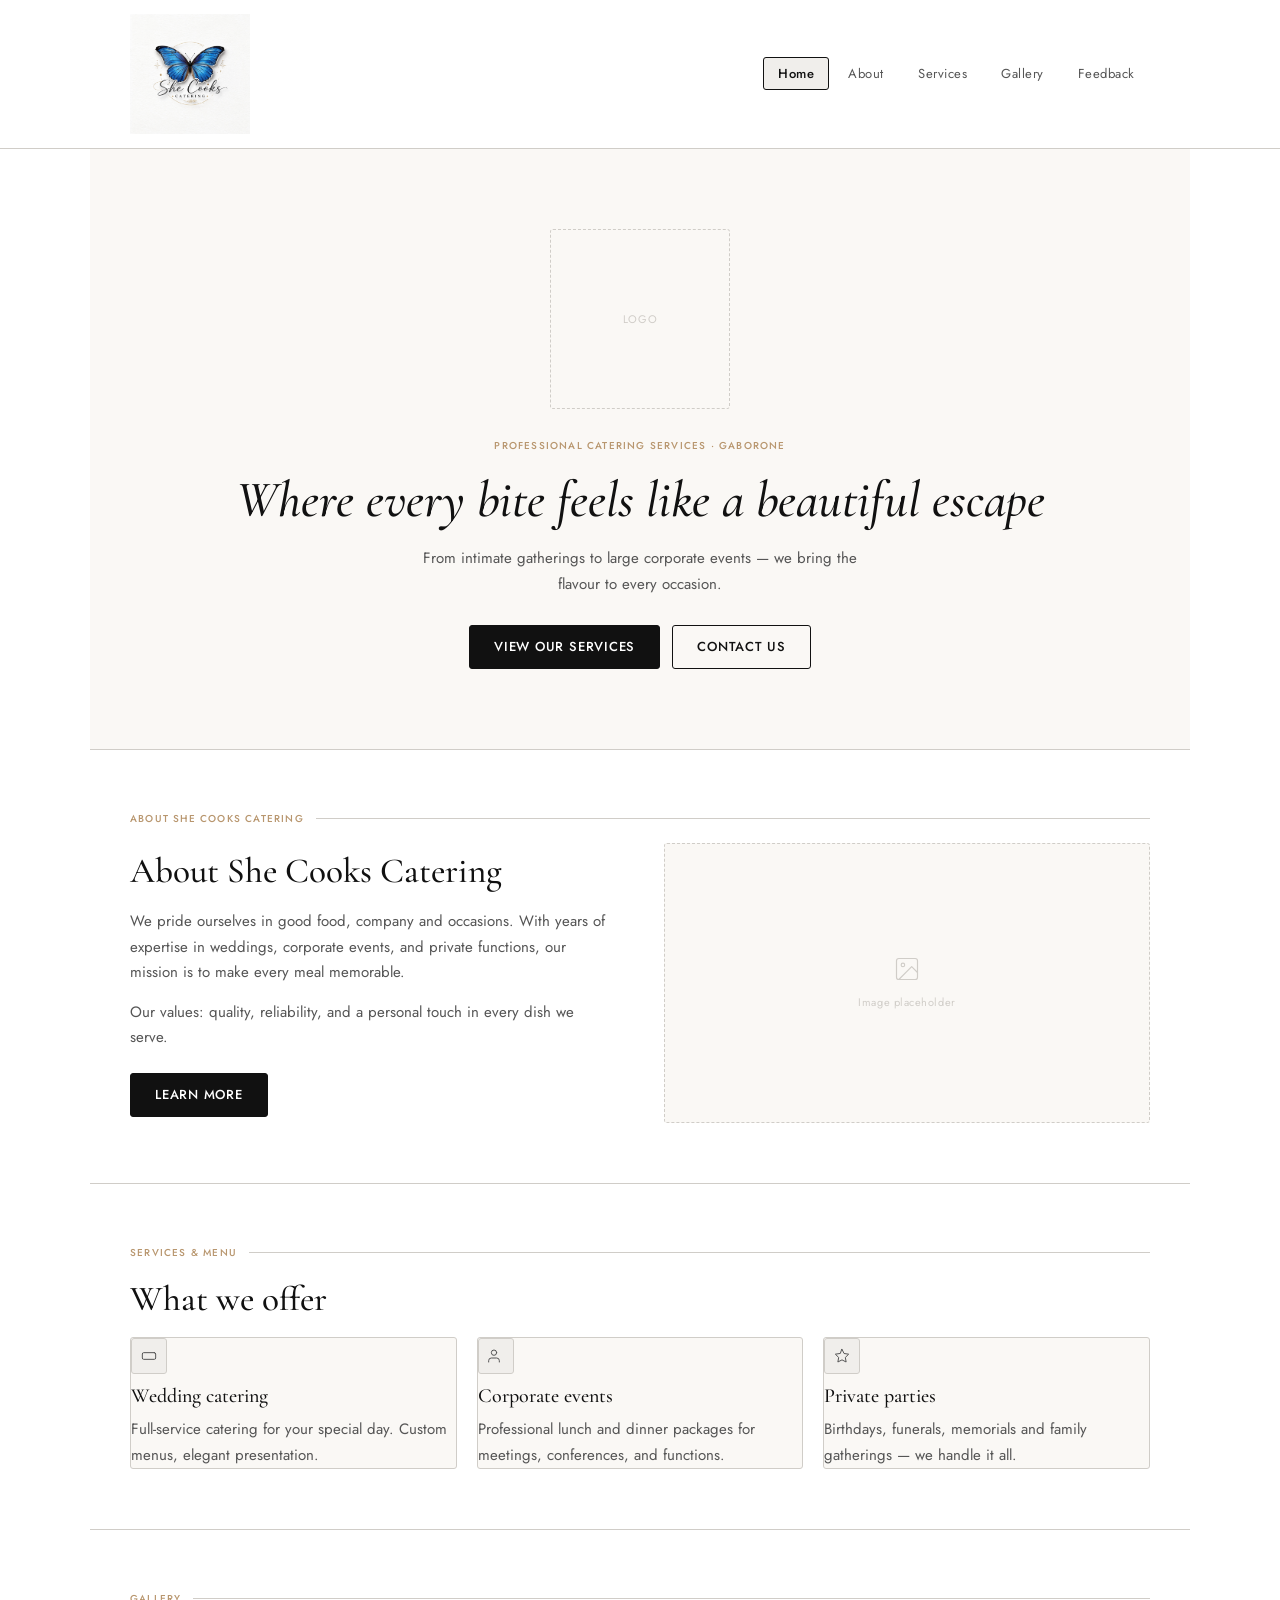
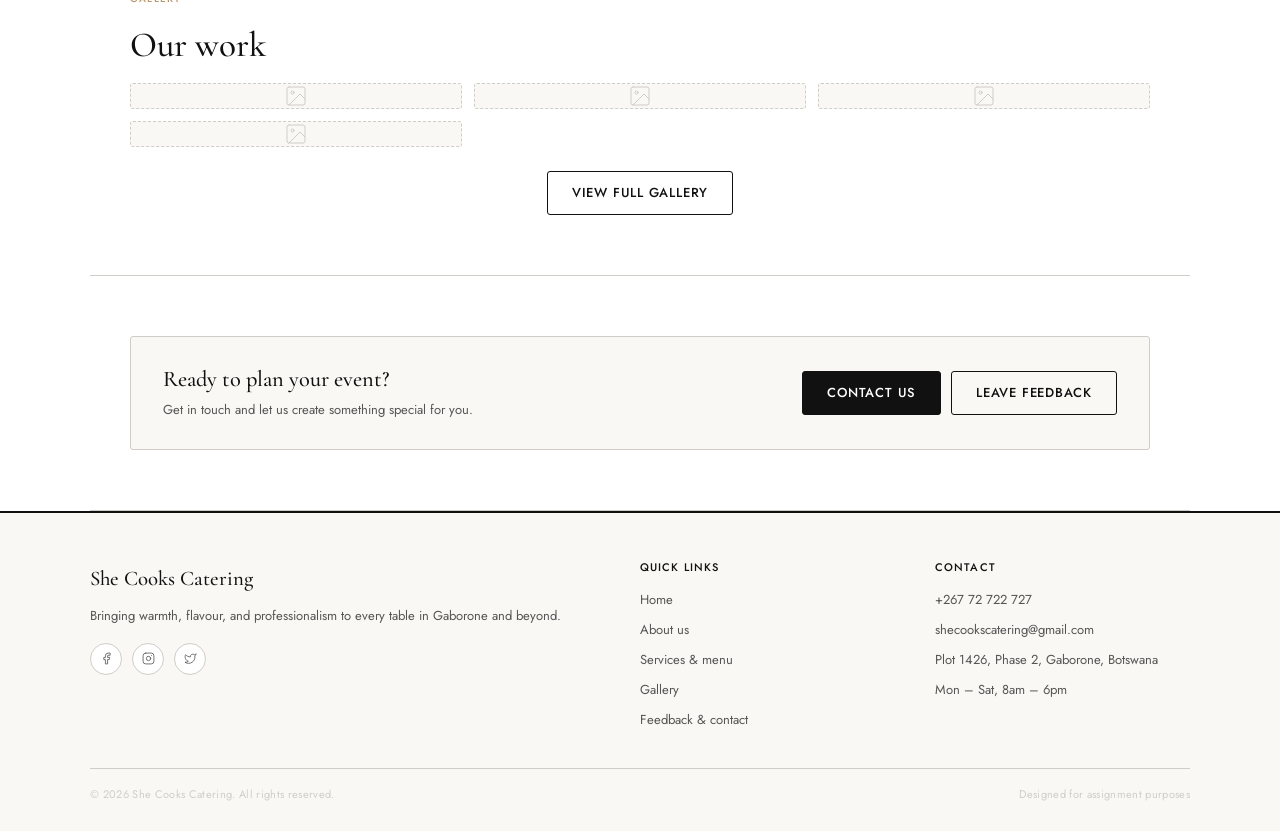
==== commit 7d3df6e5: "Update index.html" ====
--- a/index.html
+++ b/index.html
@@ -10,7 +10,7 @@
 
   <header>
     <nav aria-label="Primary navigation">
-      <div class="logo-ph" aria-label="Logo placeholder">Logo</div>
+     <img src="Elegant butterfly logo with gold accents.jpeg" alt="She Cooks Catering Logo" width="120">
       <ul>
         <li><a href="index.html" class="active">Home</a></li>
         <li><a href="about.html">About</a></li>
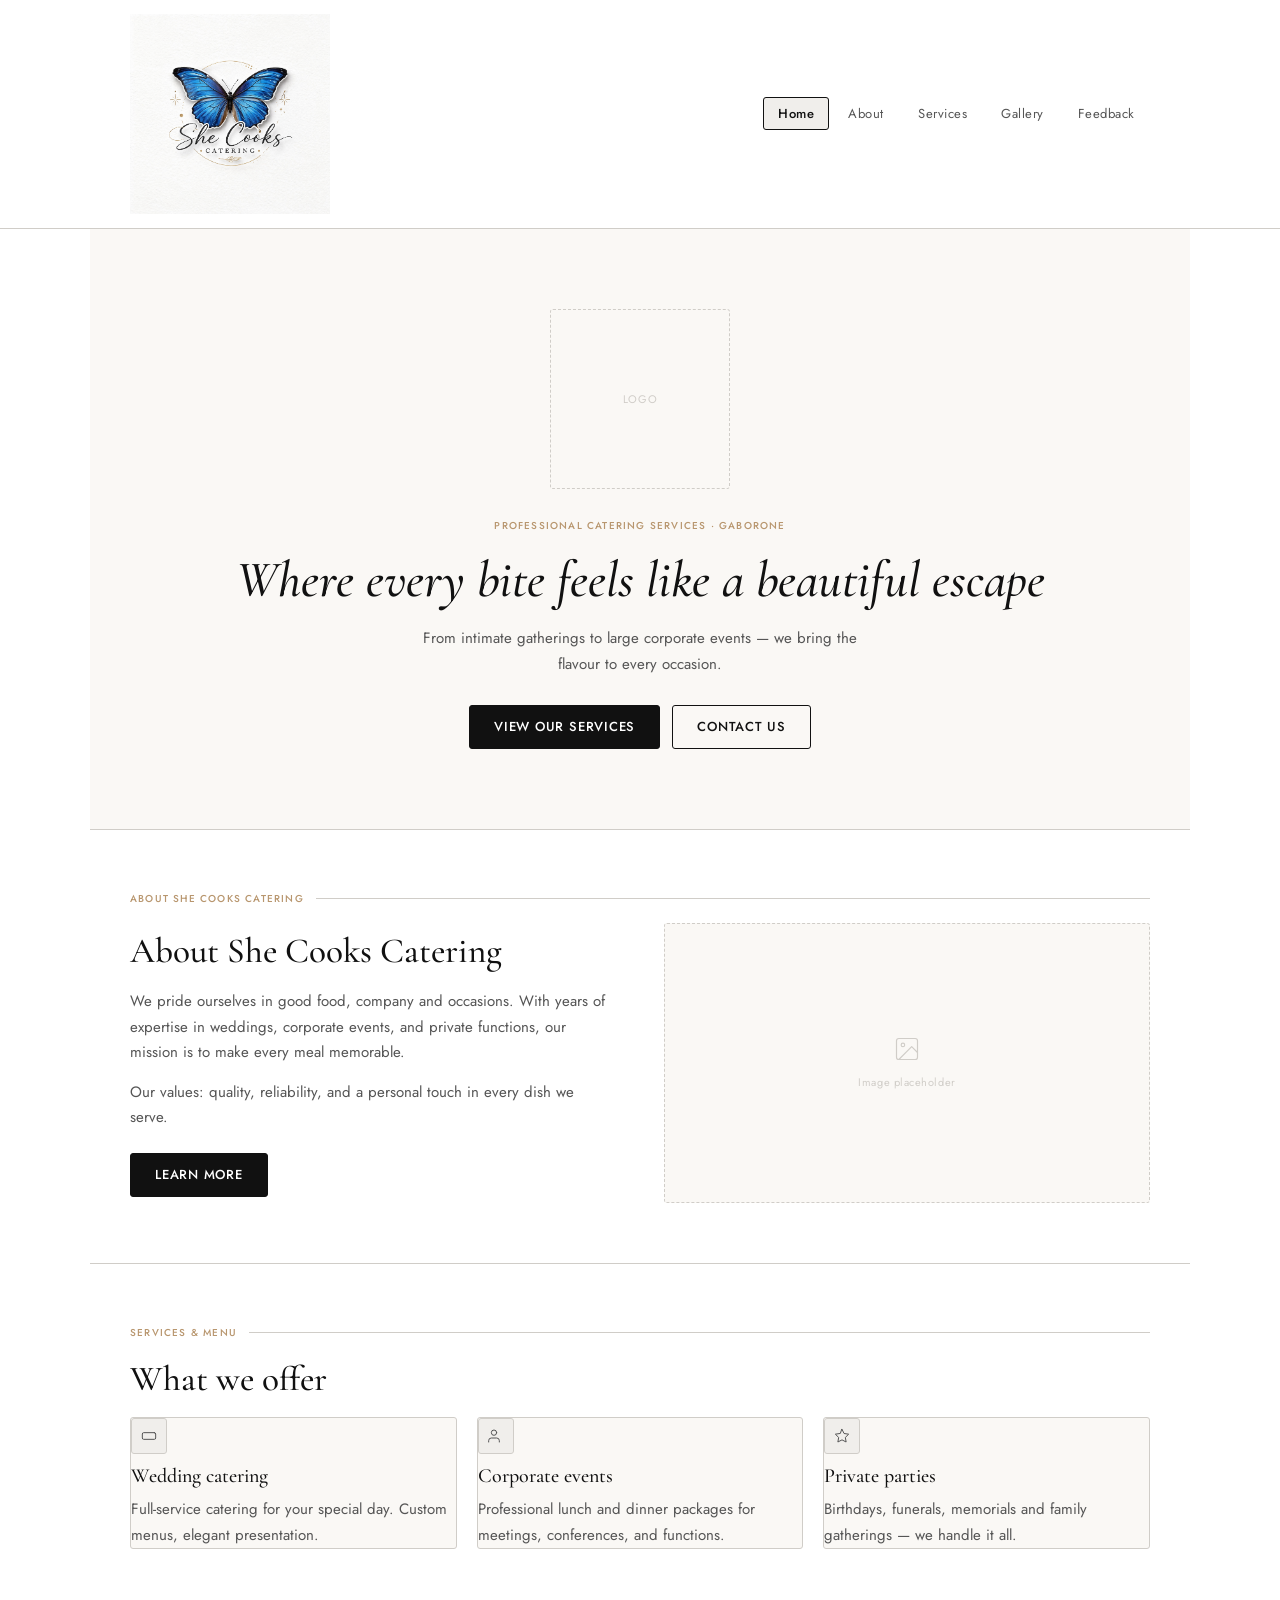
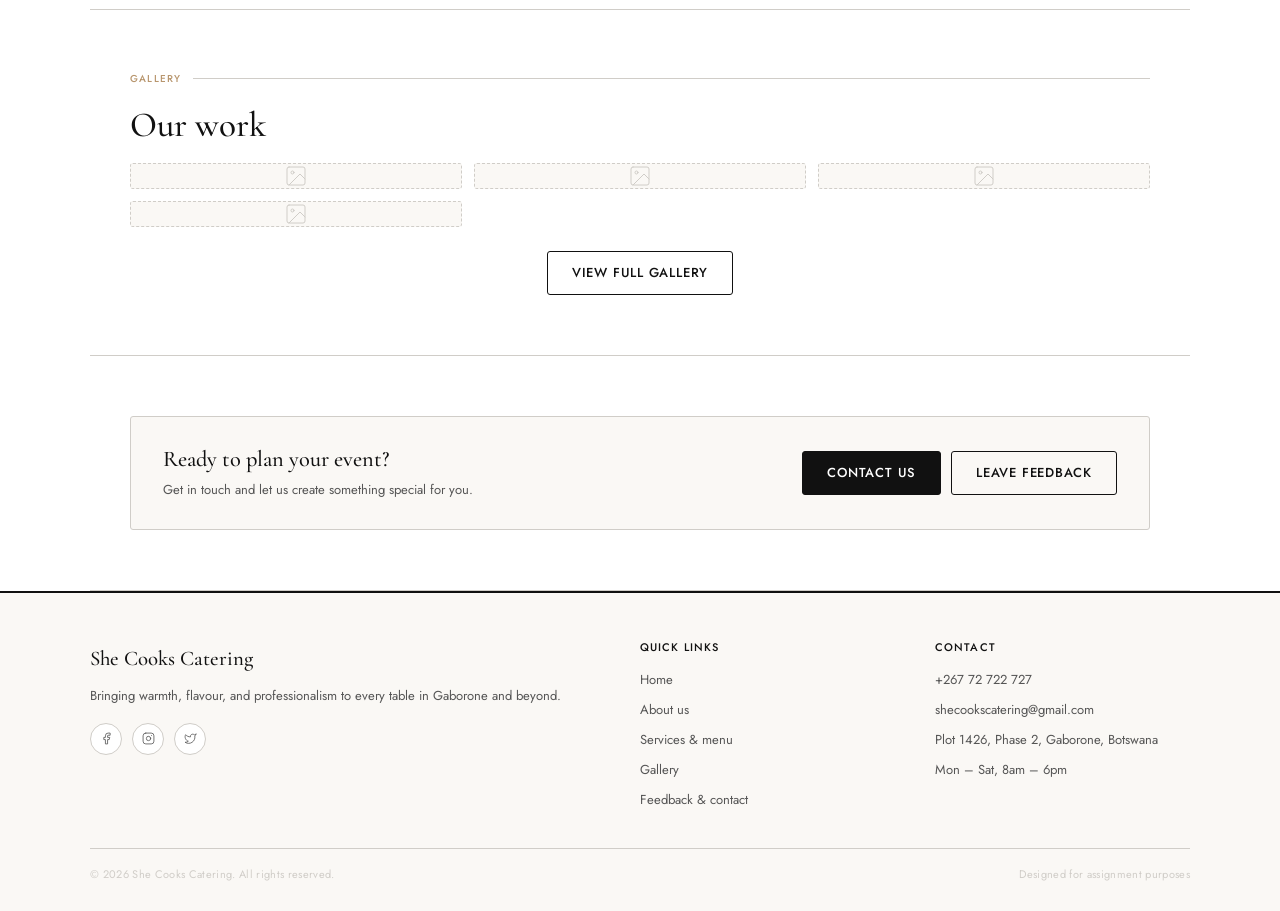
==== commit 335f9dee: "Update index.html" ====
--- a/index.html
+++ b/index.html
@@ -10,7 +10,7 @@
 
   <header>
     <nav aria-label="Primary navigation">
-     <img src="Elegant butterfly logo with gold accents.jpeg" alt="She Cooks Catering Logo" width="120">
+     <img src="SheCooksCatering.png" alt="She Cooks Catering Logo" width="200">
       <ul>
         <li><a href="index.html" class="active">Home</a></li>
         <li><a href="about.html">About</a></li>
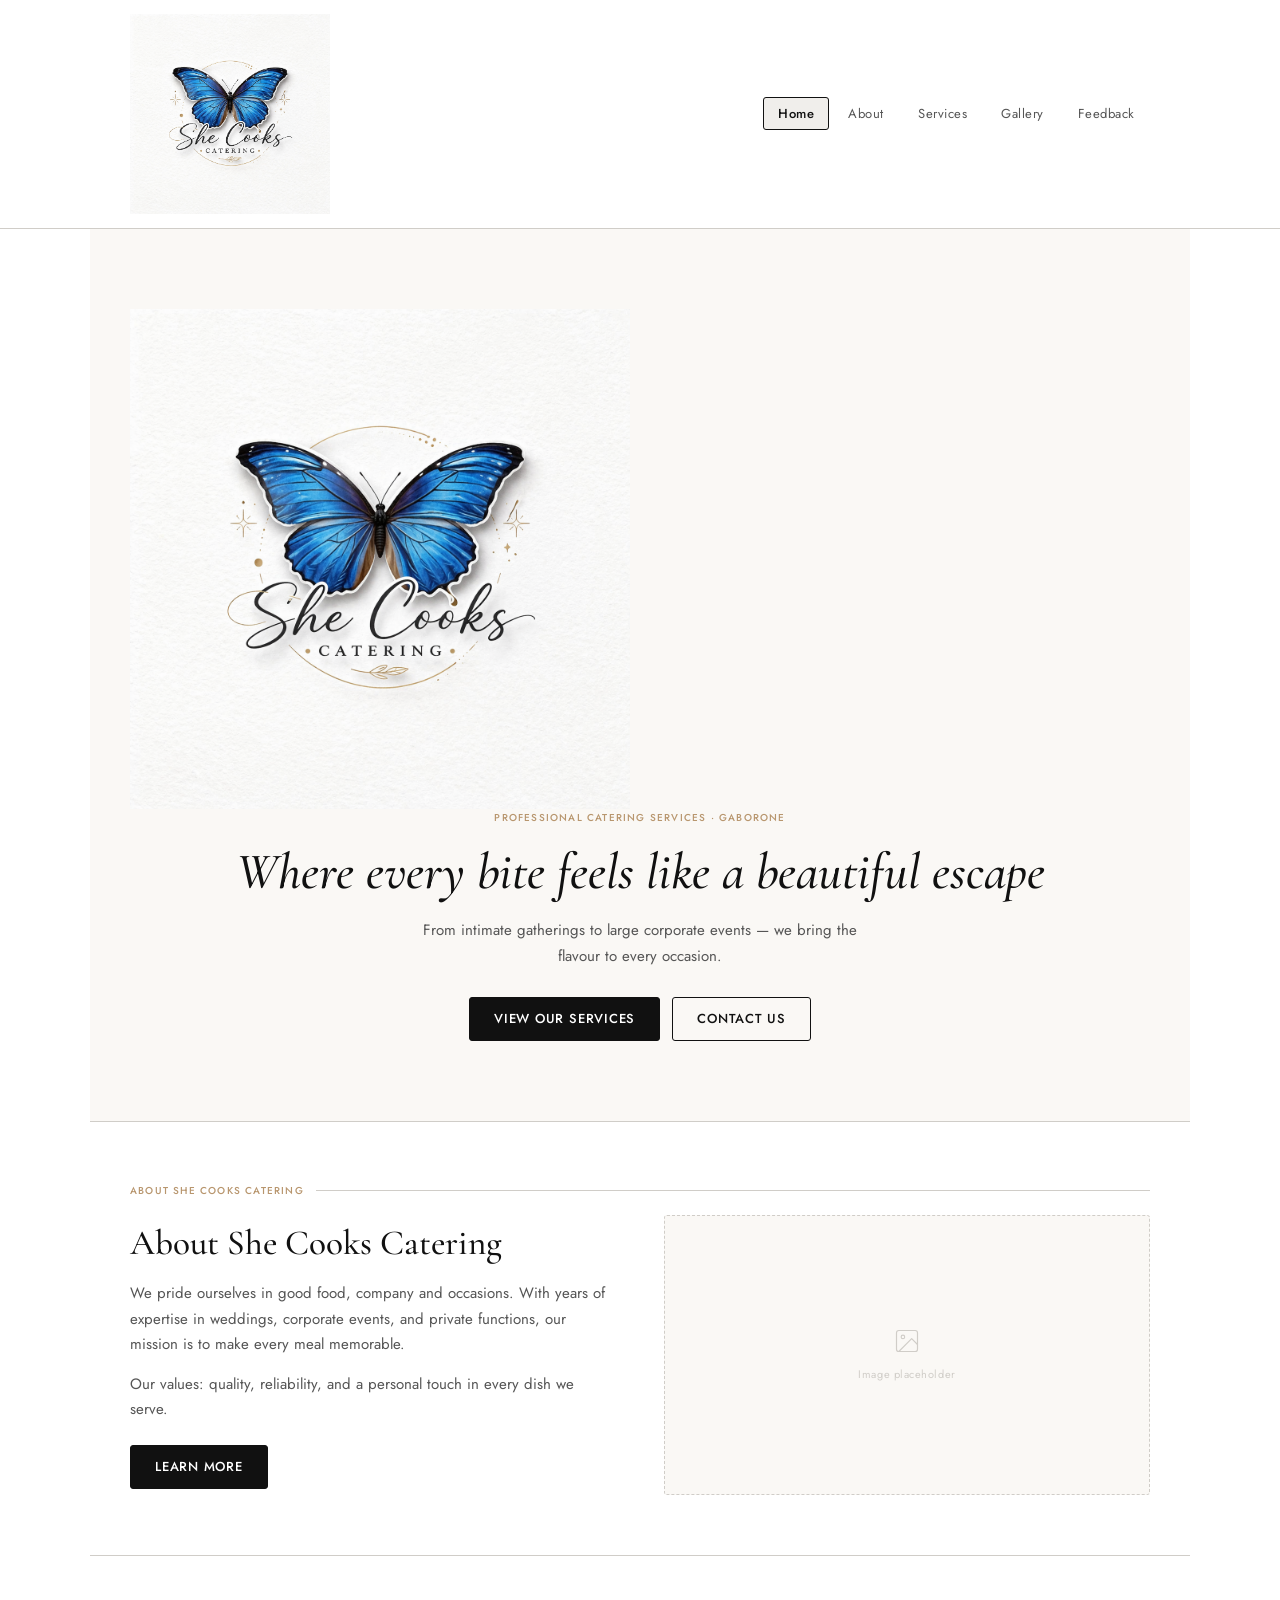
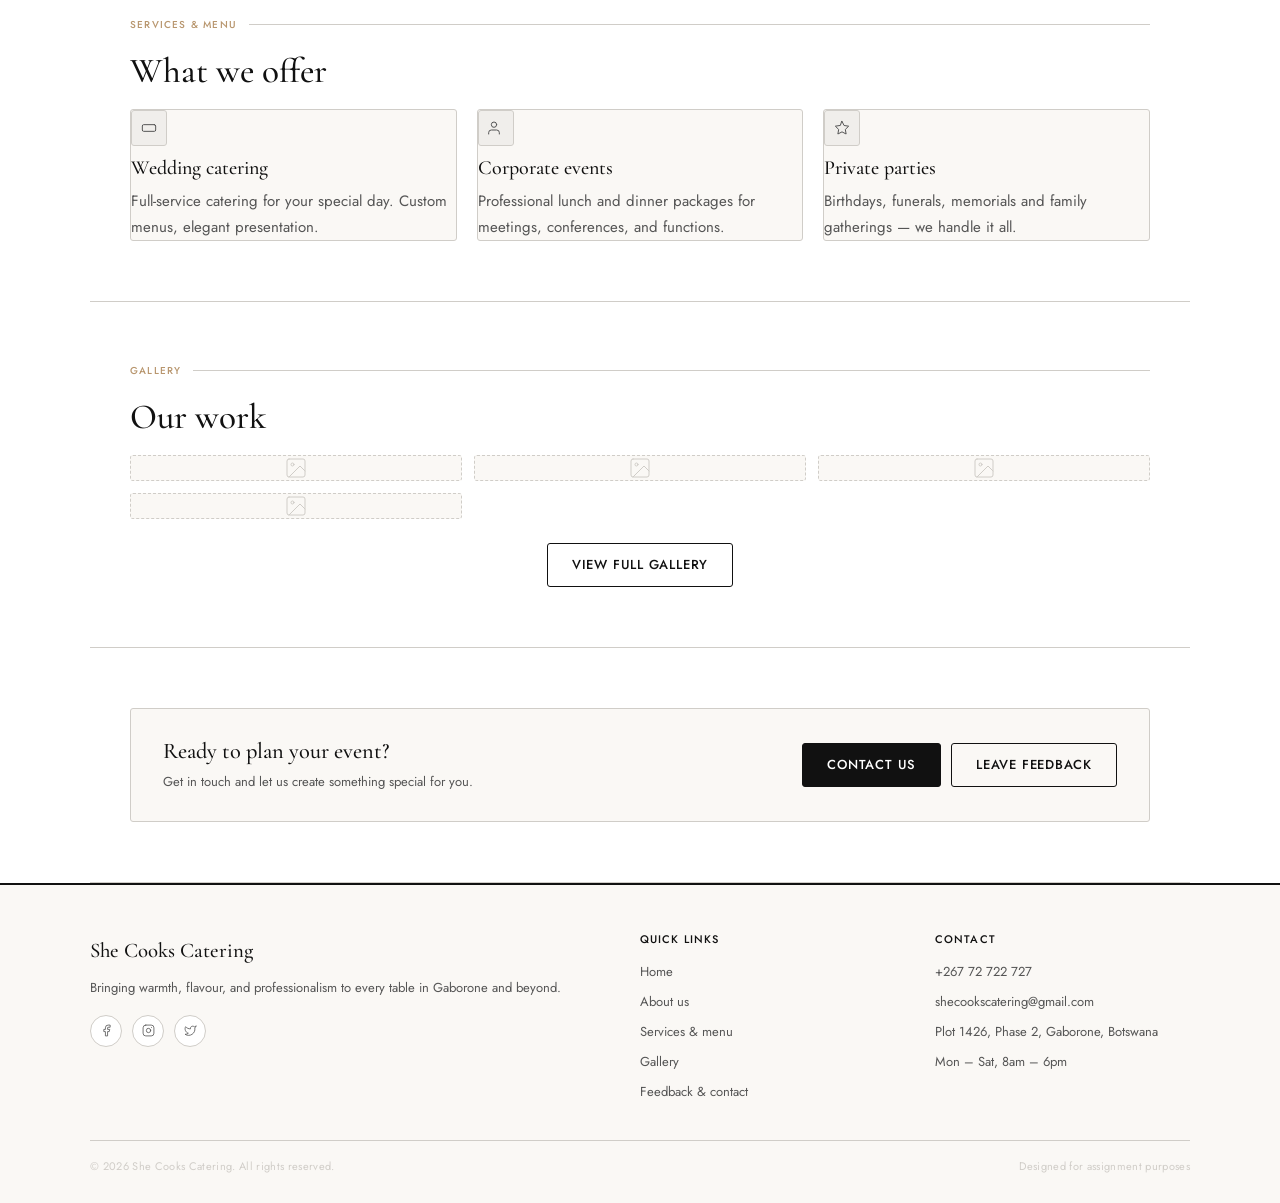
==== commit 6d812164: "Update index.html" ====
--- a/index.html
+++ b/index.html
@@ -25,7 +25,7 @@
 
     <!-- HERO BANNER -->
     <section class="hero" aria-label="Hero banner">
-      <div class="hero-logo-ph" aria-label="Logo placeholder">Logo</div>
+    <img src="SheCooksCatering.png" alt="She Cooks Catering Logo" width="500">
       <p class="tag">Professional catering services · Gaborone</p>
       <h1>Where every bite feels like a beautiful escape</h1>
       <p class="sub">From intimate gatherings to large corporate events — we bring the flavour to every occasion.</p>
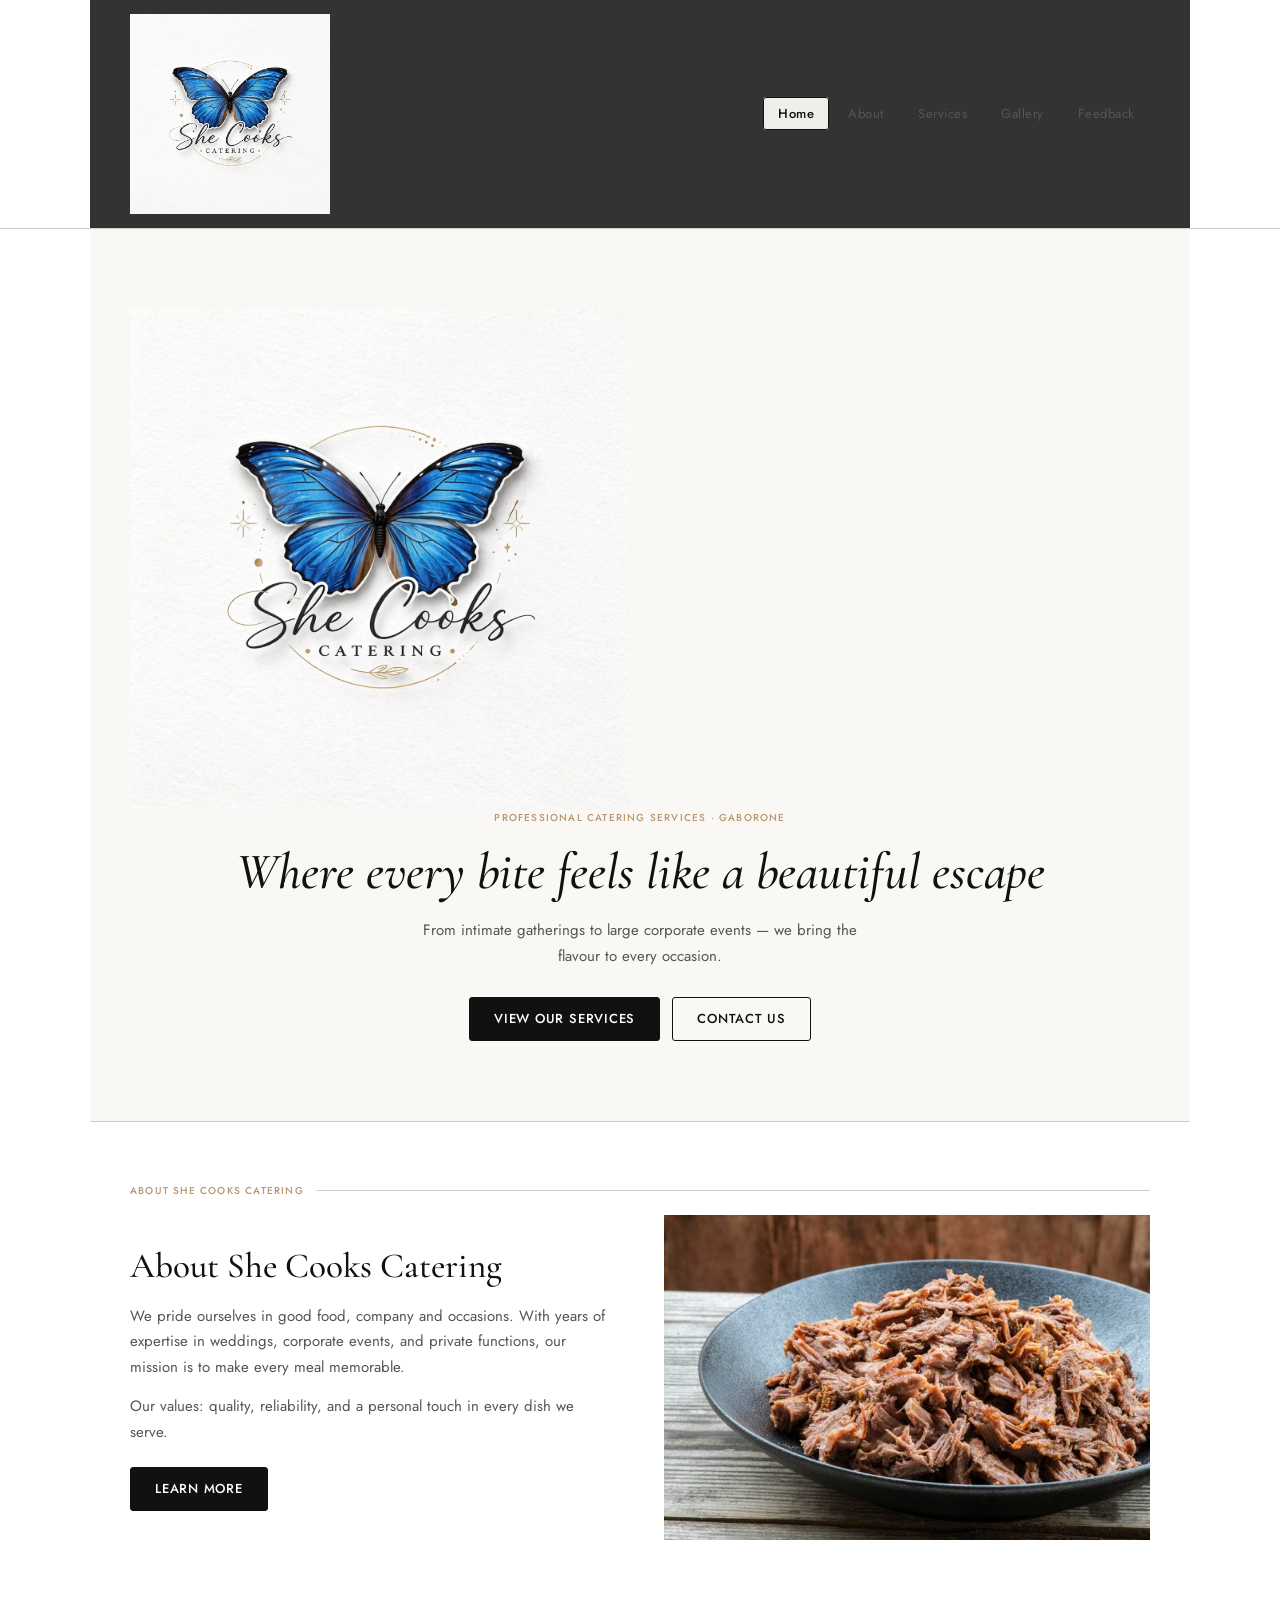
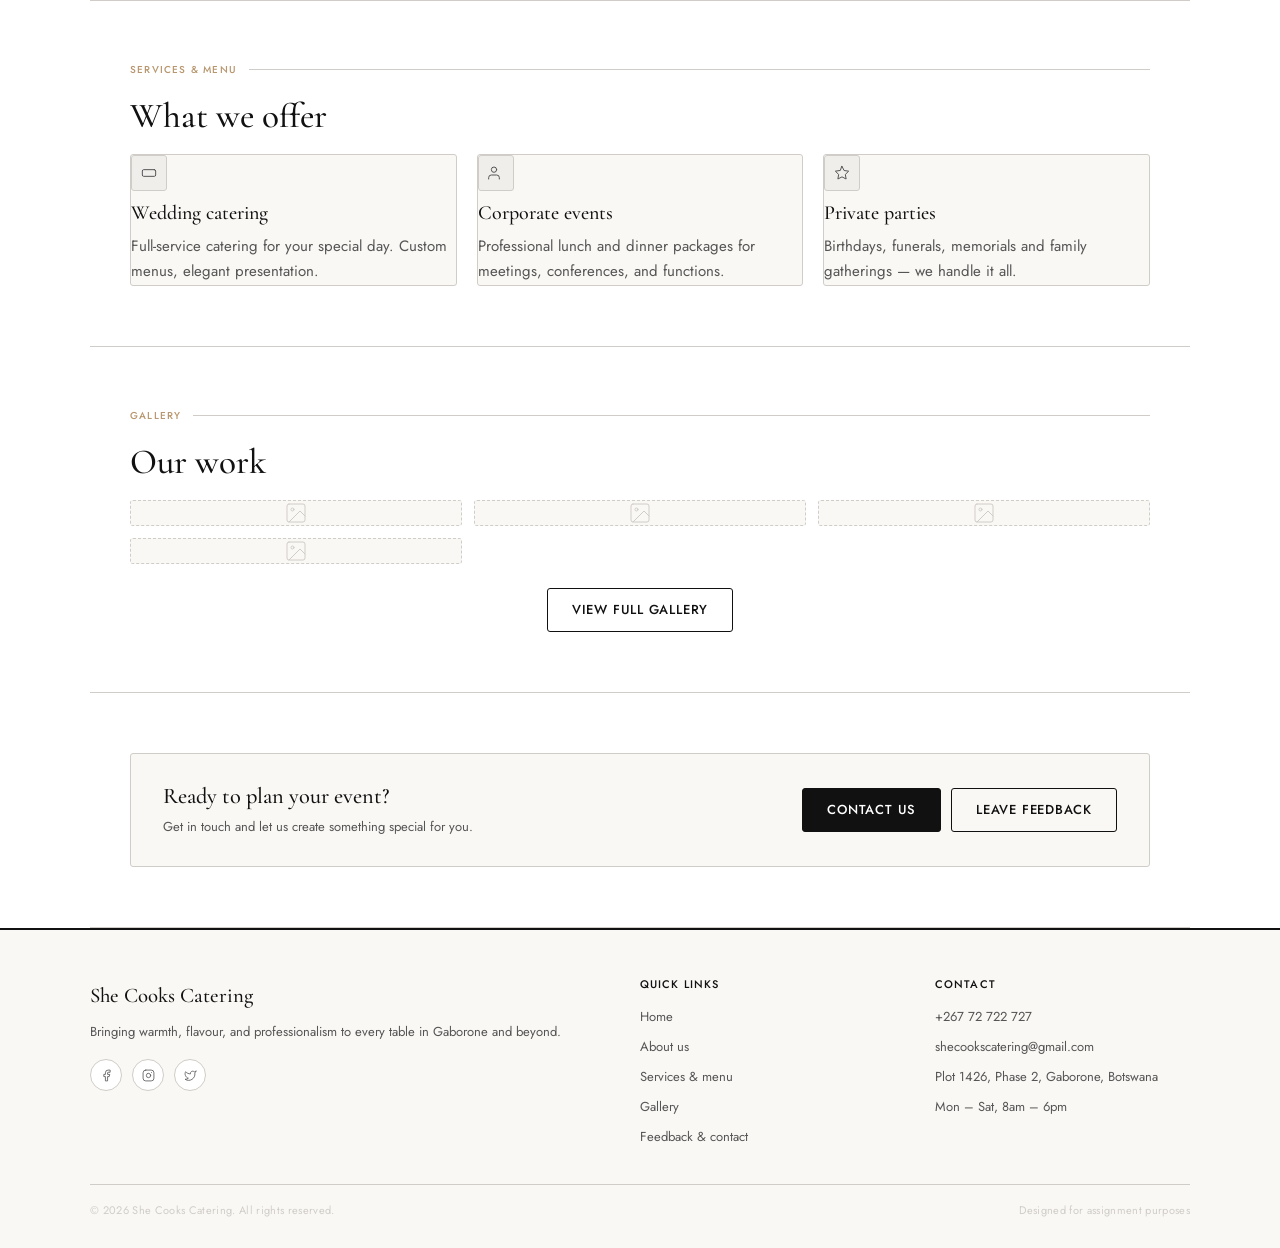
==== commit 46d7fdb5: "Update index.html" ====
--- a/index.html
+++ b/index.html
@@ -45,9 +45,8 @@
           <p>Our values: quality, reliability, and a personal touch in every dish we serve.</p>
           <a href="about.html" class="btn-solid">Learn more</a>
         </div>
-        <figure class="img-ph" aria-label="About image placeholder">
-          <svg viewBox="0 0 24 24"><rect x="3" y="3" width="18" height="18" rx="2"/><circle cx="8.5" cy="8.5" r="1.5"/><polyline points="21,15 16,10 5,21"/></svg>
-          <span>Image placeholder</span>
+        <figure>
+         <img src="seswaa.jpeg" alt="Catering food dish">
         </figure>
       </div>
     </section>
--- a/css/style.css
+++ b/css/style.css
@@ -1036,3 +1036,37 @@
   footer { padding: 36px 24px 20px; }
   .footer-bar { flex-direction: column; gap: 6px; text-align: center; }
 }
+
+/* existing styles above */
+
+nav {
+  background-color: #333;
+}
+
+.svc-card img {
+  width: 100%;
+  border-radius: 8px;
+}
+
+.services-grid {
+  display: grid;
+  grid-template-columns: repeat(3, 1fr);
+  gap: 20px;
+}
+
+.svc-card:hover {
+  transform: scale(1.03);
+  transition: 0.3s;
+}
+``
+
+.gallery-grid {
+  column-count: 3;
+  column-gap: 15px;
+}
+
+.gallery-grid img {
+  width: 100%;
+  margin-bottom: 15px;
+  border-radius: 10px;
+}
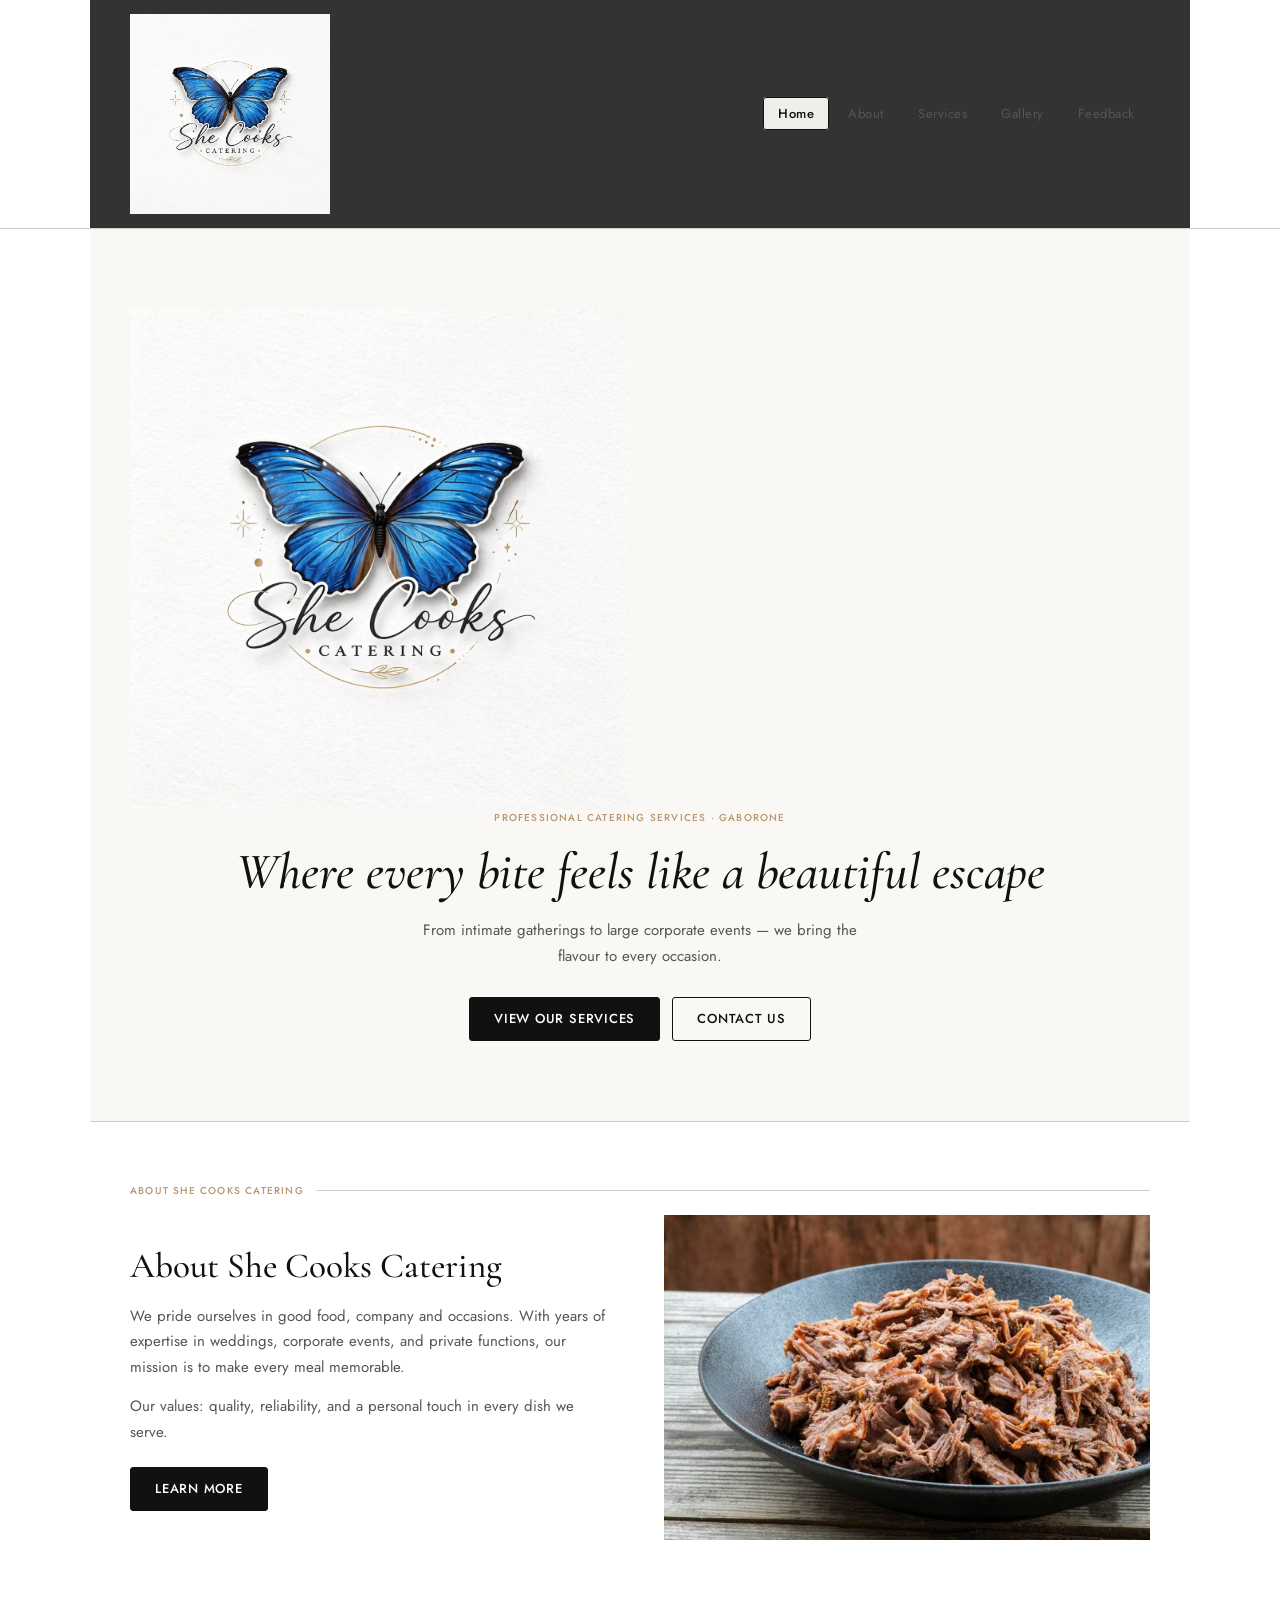
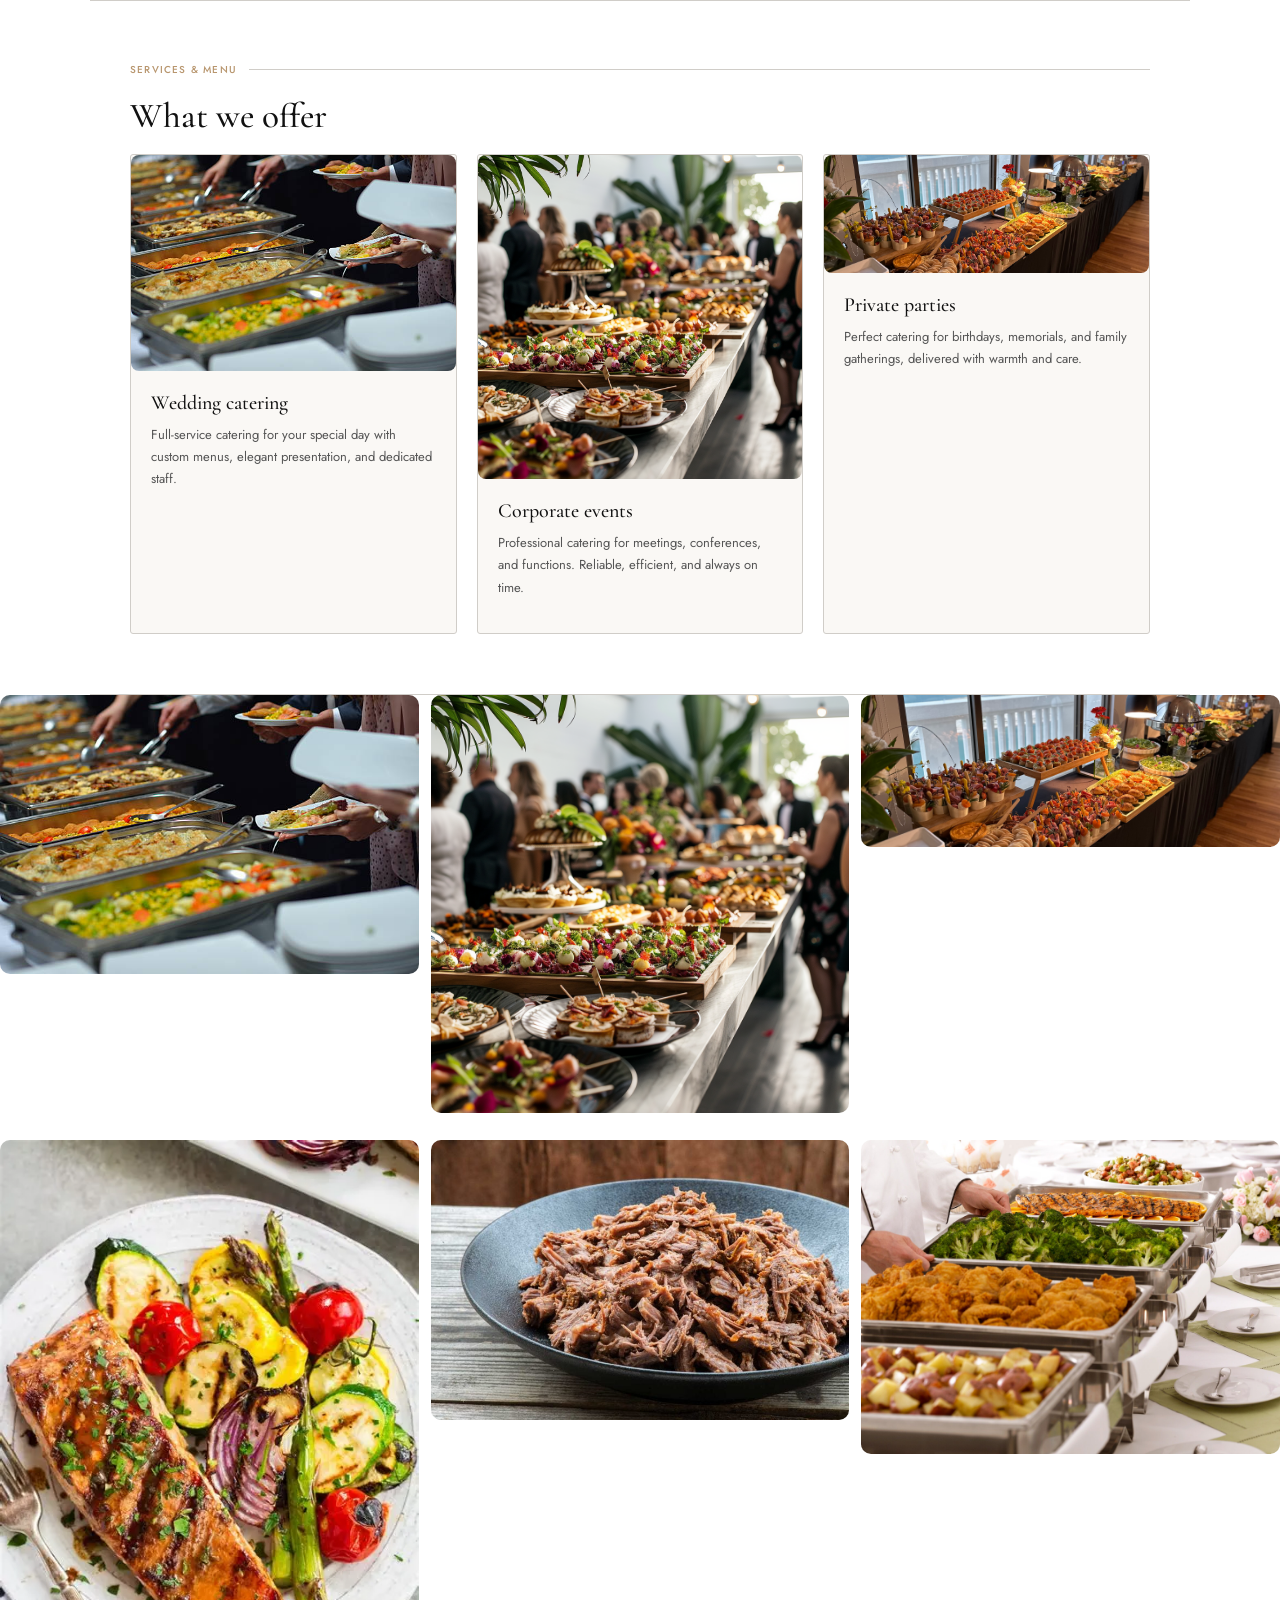
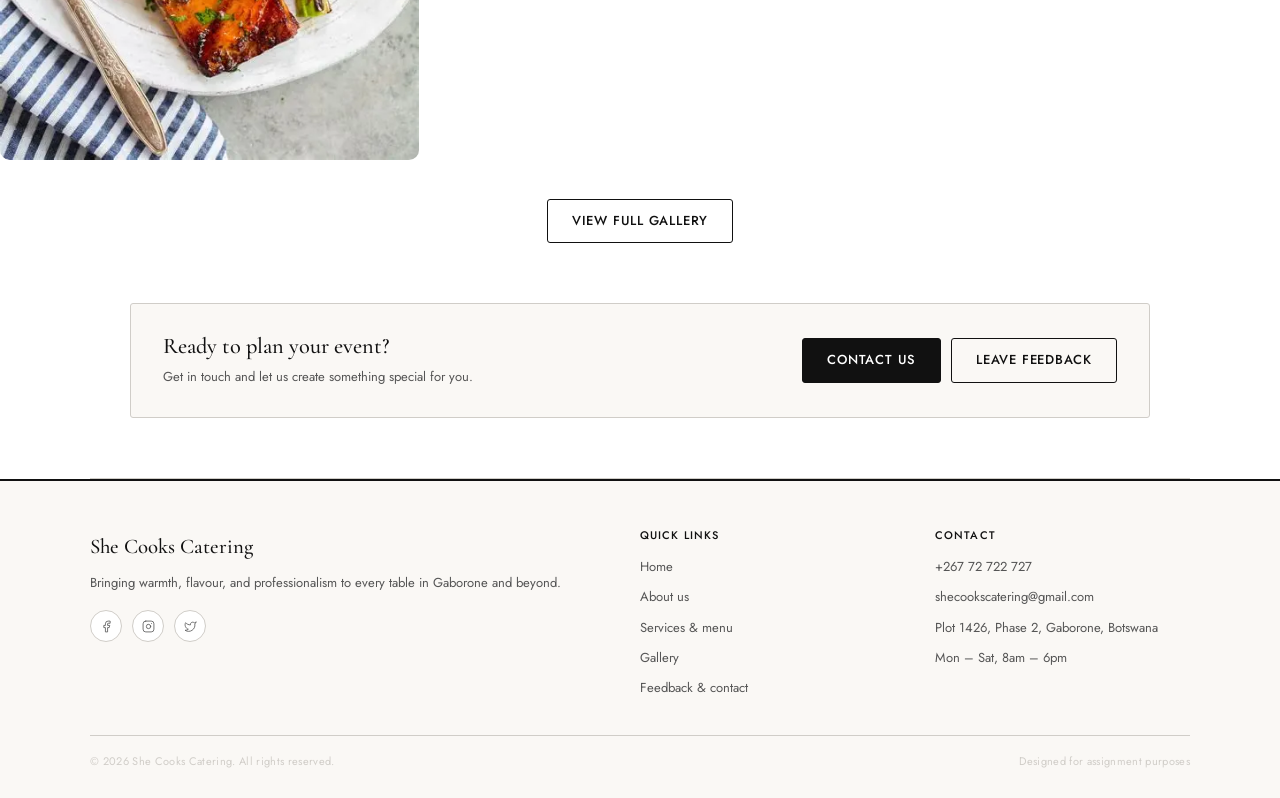
==== commit bbb55ca6: "Update index.html" ====
--- a/index.html
+++ b/index.html
@@ -52,52 +52,45 @@
     </section>
 
     <!-- SERVICES SNIPPET -->
-    <section aria-labelledby="services-heading">
-      <div class="section-label">Services &amp; menu</div>
-      <h2 id="services-heading">What we offer</h2>
-      <div class="services-grid">
-        <article class="svc-card">
-          <div class="svc-card-icon">
-            <svg viewBox="0 0 24 24"><path d="M20 7H4a2 2 0 00-2 2v6a2 2 0 002 2h16a2 2 0 002-2V9a2 2 0 00-2-2z"/></svg>
-          </div>
-          <h3>Wedding catering</h3>
-          <p>Full-service catering for your special day. Custom menus, elegant presentation.</p>
-        </article>
-        <article class="svc-card">
-          <div class="svc-card-icon">
-            <svg viewBox="0 0 24 24"><path d="M17 21v-2a4 4 0 00-4-4H5a4 4 0 00-4 4v2"/><circle cx="9" cy="7" r="4"/></svg>
-          </div>
-          <h3>Corporate events</h3>
-          <p>Professional lunch and dinner packages for meetings, conferences, and functions.</p>
-        </article>
-        <article class="svc-card">
-          <div class="svc-card-icon">
-            <svg viewBox="0 0 24 24"><path d="M12 2l3.09 6.26L22 9.27l-5 4.87 1.18 6.88L12 17.77l-6.18 3.25L7 14.14 2 9.27l6.91-1.01z"/></svg>
-          </div>
-          <h3>Private parties</h3>
-          <p>Birthdays, funerals, memorials and family gatherings — we handle it all.</p>
-        </article>
+  <section aria-labelledby="offers-heading">
+  <div class="section-label">Services & Menu</div>
+  <h2 id="offers-heading">What we offer</h2>
+     <div class="services-grid">
+    <article class="svc-card">
+       <img src="wedding.jpeg" alt="Wedding catering">
+       <div class="svc-card-body">
+        <h3>Wedding catering</h3>
+        <p>Full-service catering for your special day with custom menus, elegant presentation, and dedicated staff.</p>
       </div>
-    </section>
+    </article>
+    <article class="svc-card">
+      <img src="corporate.png" alt="Corporate catering">
+      <div class="svc-card-body">
+        <h3>Corporate events</h3>
+        <p>Professional catering for meetings, conferences, and functions. Reliable, efficient, and always on time.</p>
+      </div>
+    </article>
+    <article class="svc-card">
+       <img src="private-party.jpeg" alt="Private party catering">
+       <div class="svc-card-body">
+        <h3>Private parties</h3>
+        <p>Perfect catering for birthdays, memorials, and family gatherings, delivered with warmth and care.</p>
+      </div>
+    </article>
+
+  </div>
+</section>
+
 
     <!-- GALLERY SNIPPET -->
-    <section aria-labelledby="gallery-heading">
-      <div class="section-label">Gallery</div>
-      <h2 id="gallery-heading">Our work</h2>
-      <div class="gallery-grid">
-        <figure class="g-item" aria-label="Gallery image placeholder">
-          <svg viewBox="0 0 24 24"><rect x="3" y="3" width="18" height="18" rx="2"/><circle cx="8.5" cy="8.5" r="1.5"/><polyline points="21,15 16,10 5,21"/></svg>
-        </figure>
-        <figure class="g-item" aria-label="Gallery image placeholder">
-          <svg viewBox="0 0 24 24"><rect x="3" y="3" width="18" height="18" rx="2"/><circle cx="8.5" cy="8.5" r="1.5"/><polyline points="21,15 16,10 5,21"/></svg>
-        </figure>
-        <figure class="g-item" aria-label="Gallery image placeholder">
-          <svg viewBox="0 0 24 24"><rect x="3" y="3" width="18" height="18" rx="2"/><circle cx="8.5" cy="8.5" r="1.5"/><polyline points="21,15 16,10 5,21"/></svg>
-        </figure>
-        <figure class="g-item" aria-label="Gallery image placeholder">
-          <svg viewBox="0 0 24 24"><rect x="3" y="3" width="18" height="18" rx="2"/><circle cx="8.5" cy="8.5" r="1.5"/><polyline points="21,15 16,10 5,21"/></svg>
-        </figure>
-      </div>
+    <div class="gallery-grid">
+      <img src="wedding.jpeg" alt="Wedding catering">
+      <img src="corporate.png" alt="Corporate catering setup">
+      <img src="private-party.jpeg" alt="Private party catering">
+      <img src="grilled-fish-fillet.jpeg" alt="Grilled fish dish">
+      <img src="seswaa.jpeg" alt="Traditional seswaa meal">
+      <img src="food.jpeg" alt="Catering food display">
+     </div>
       <div class="center">
         <a href="gallery.html" class="btn-outline">View full gallery</a>
       </div>
